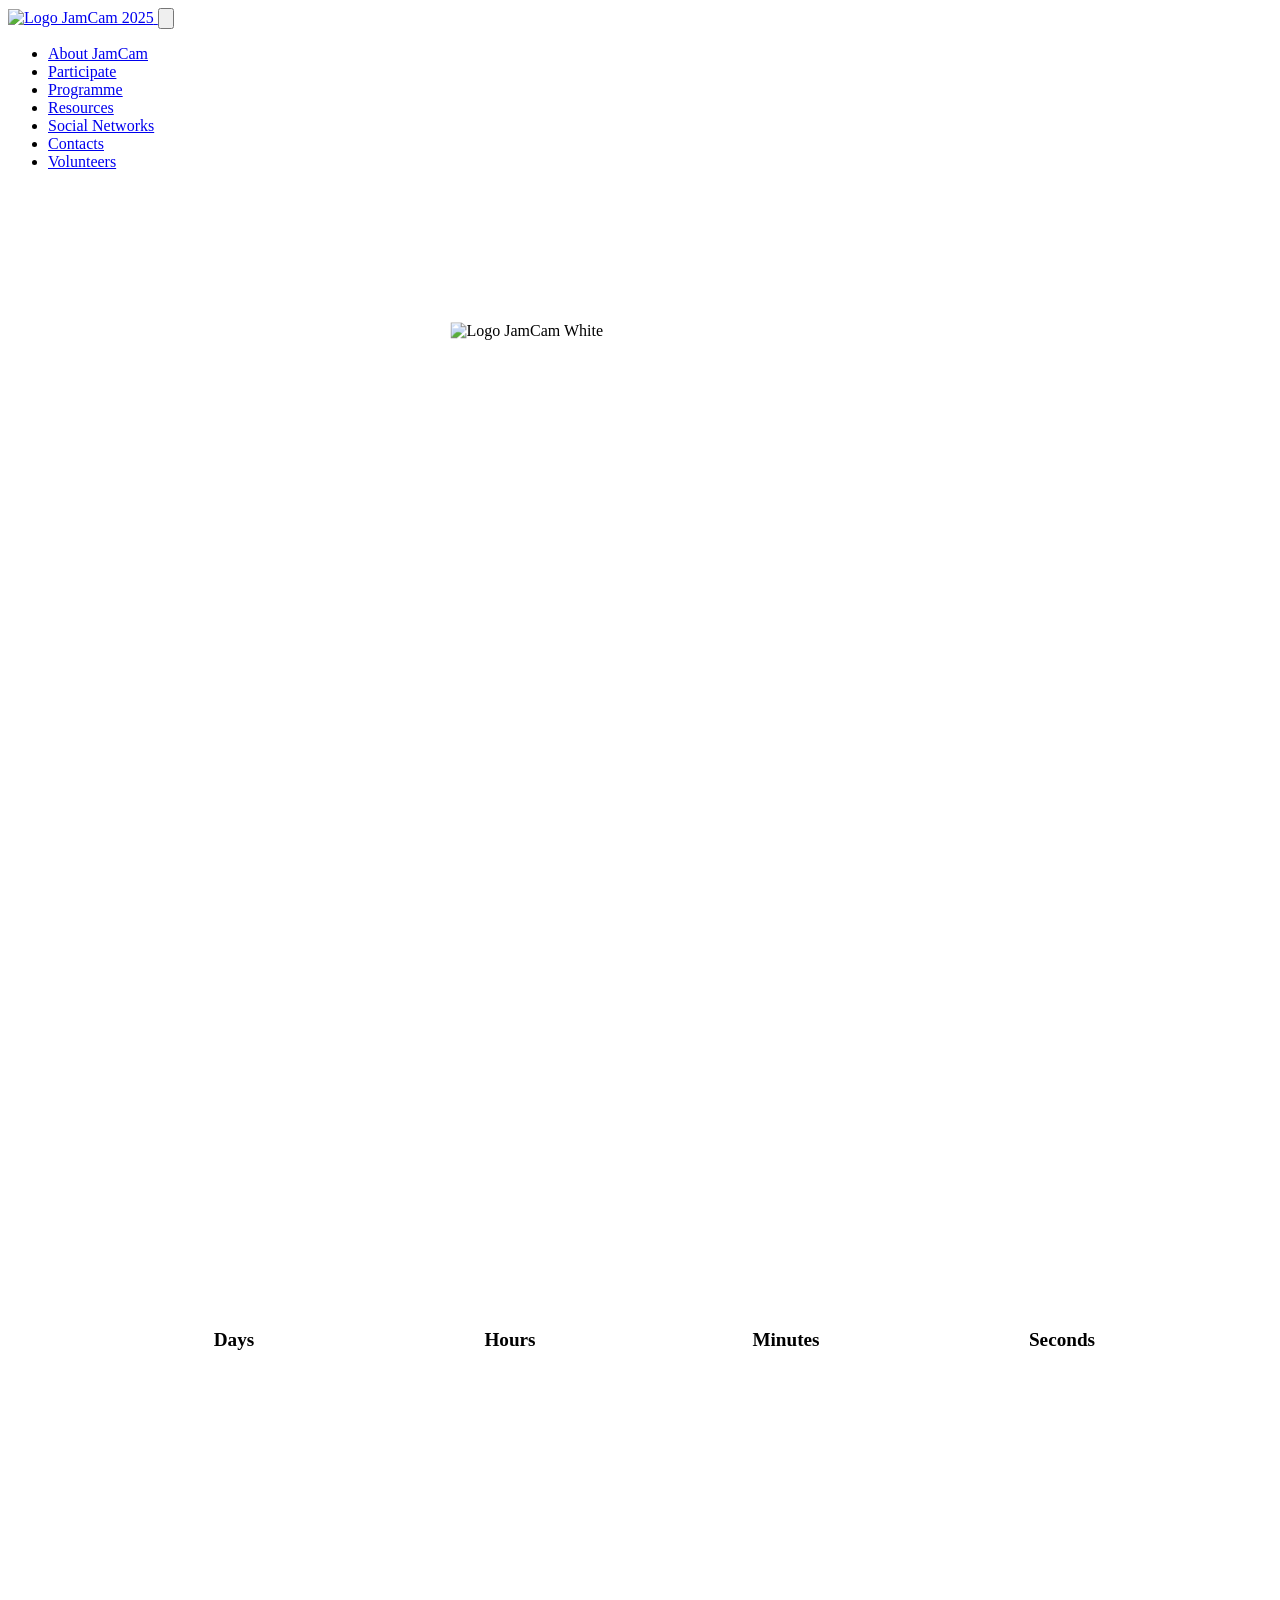
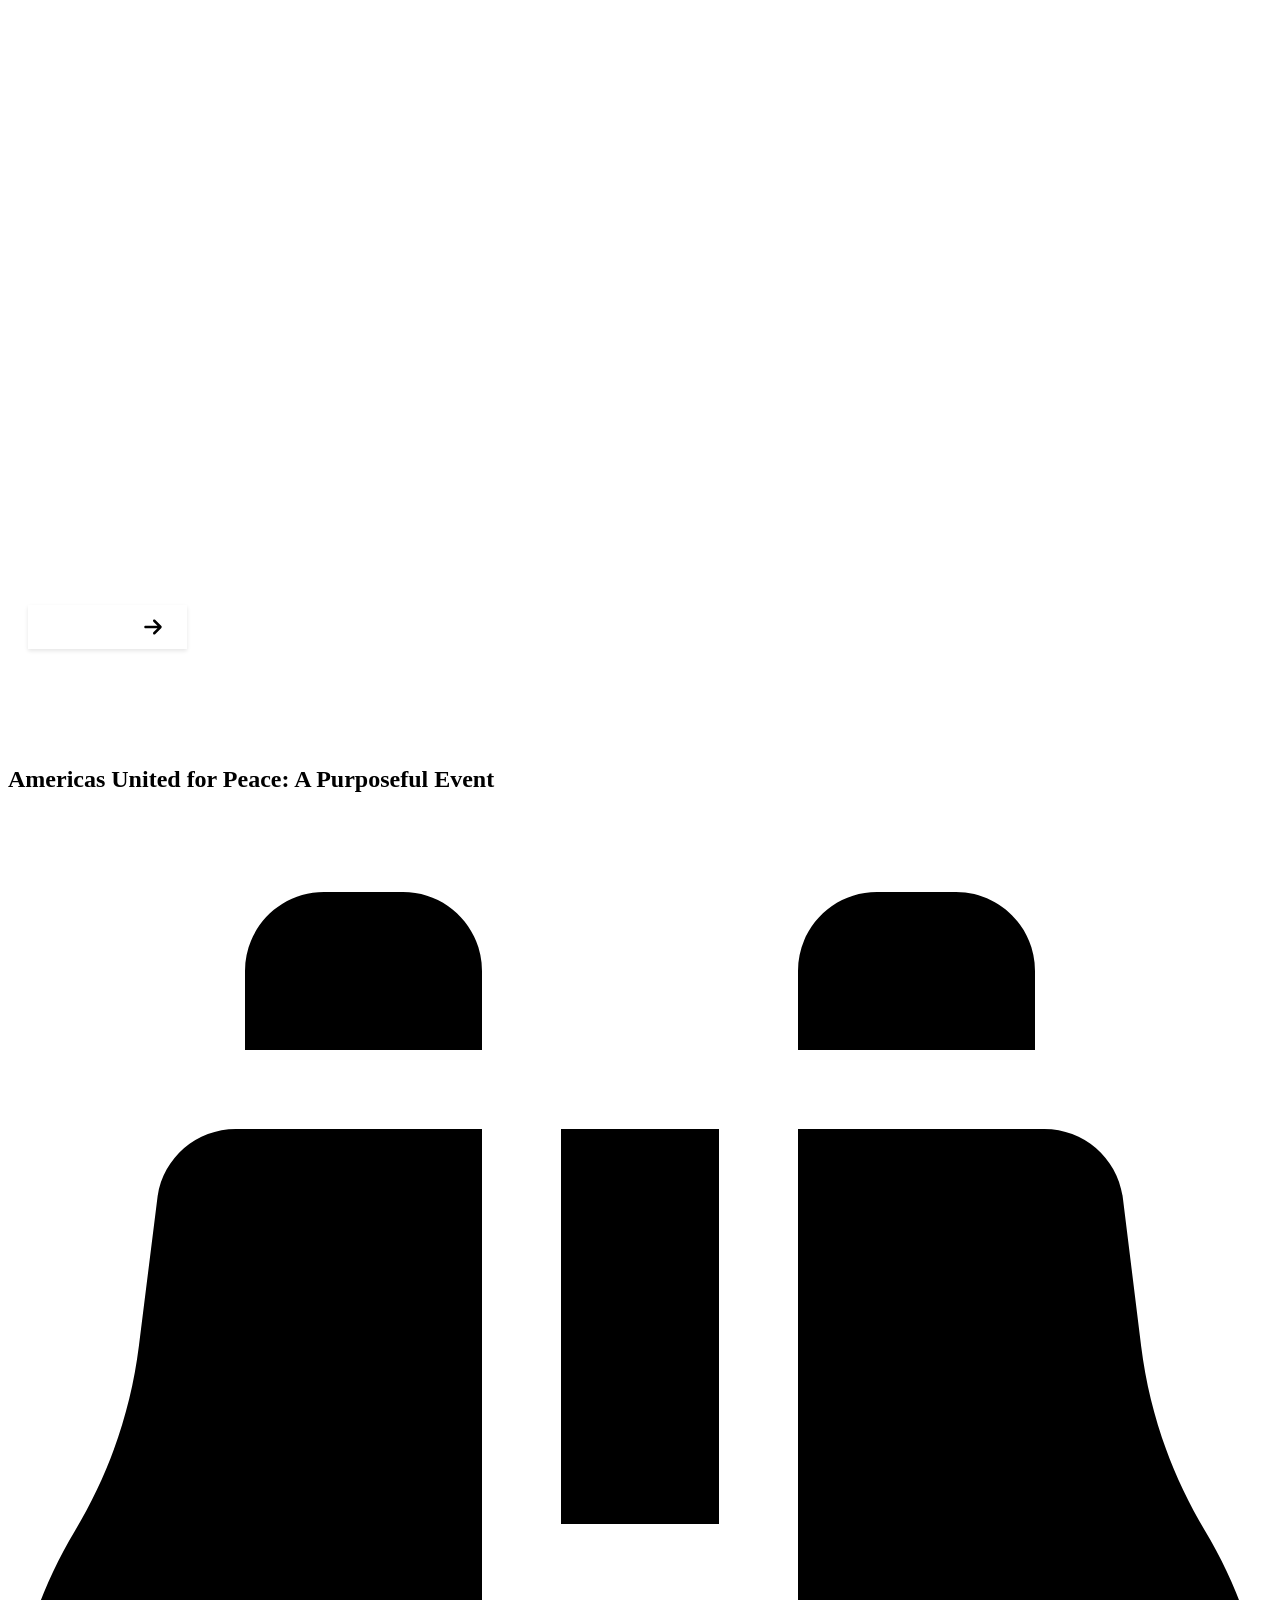
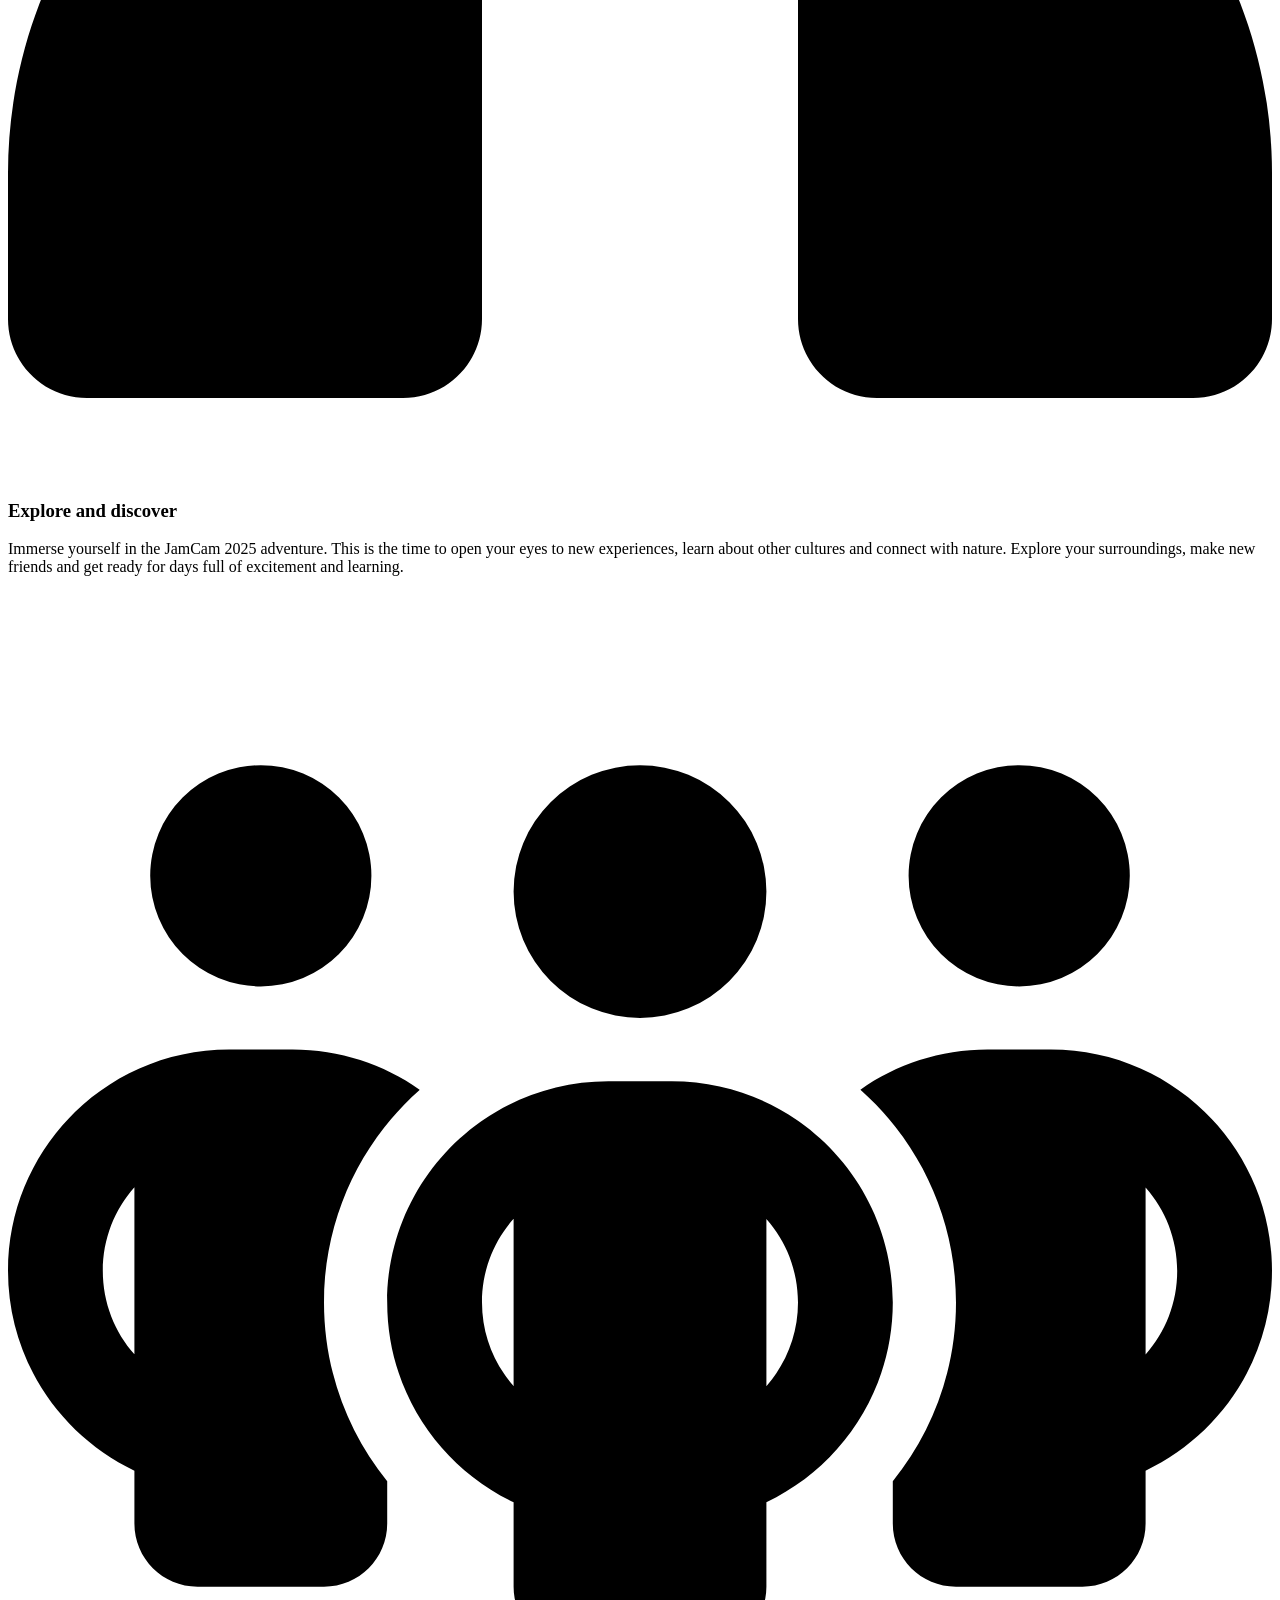
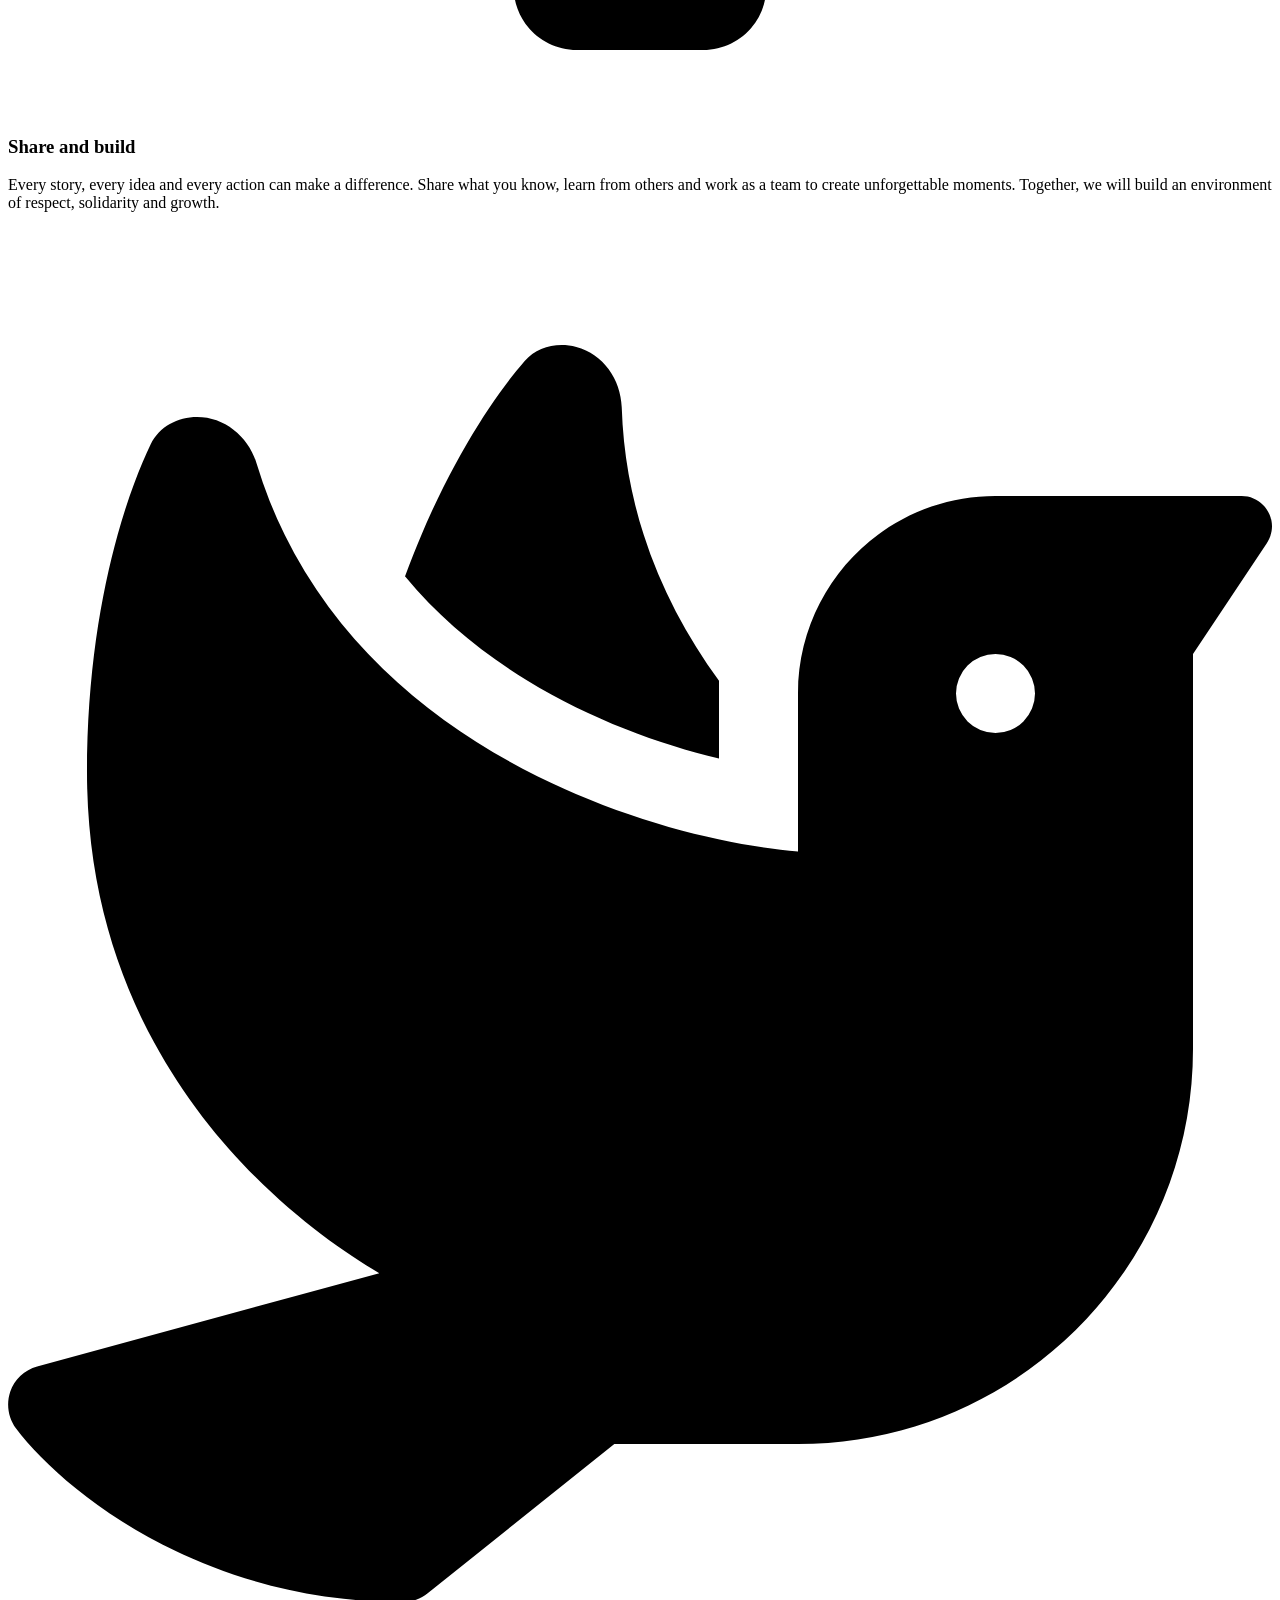
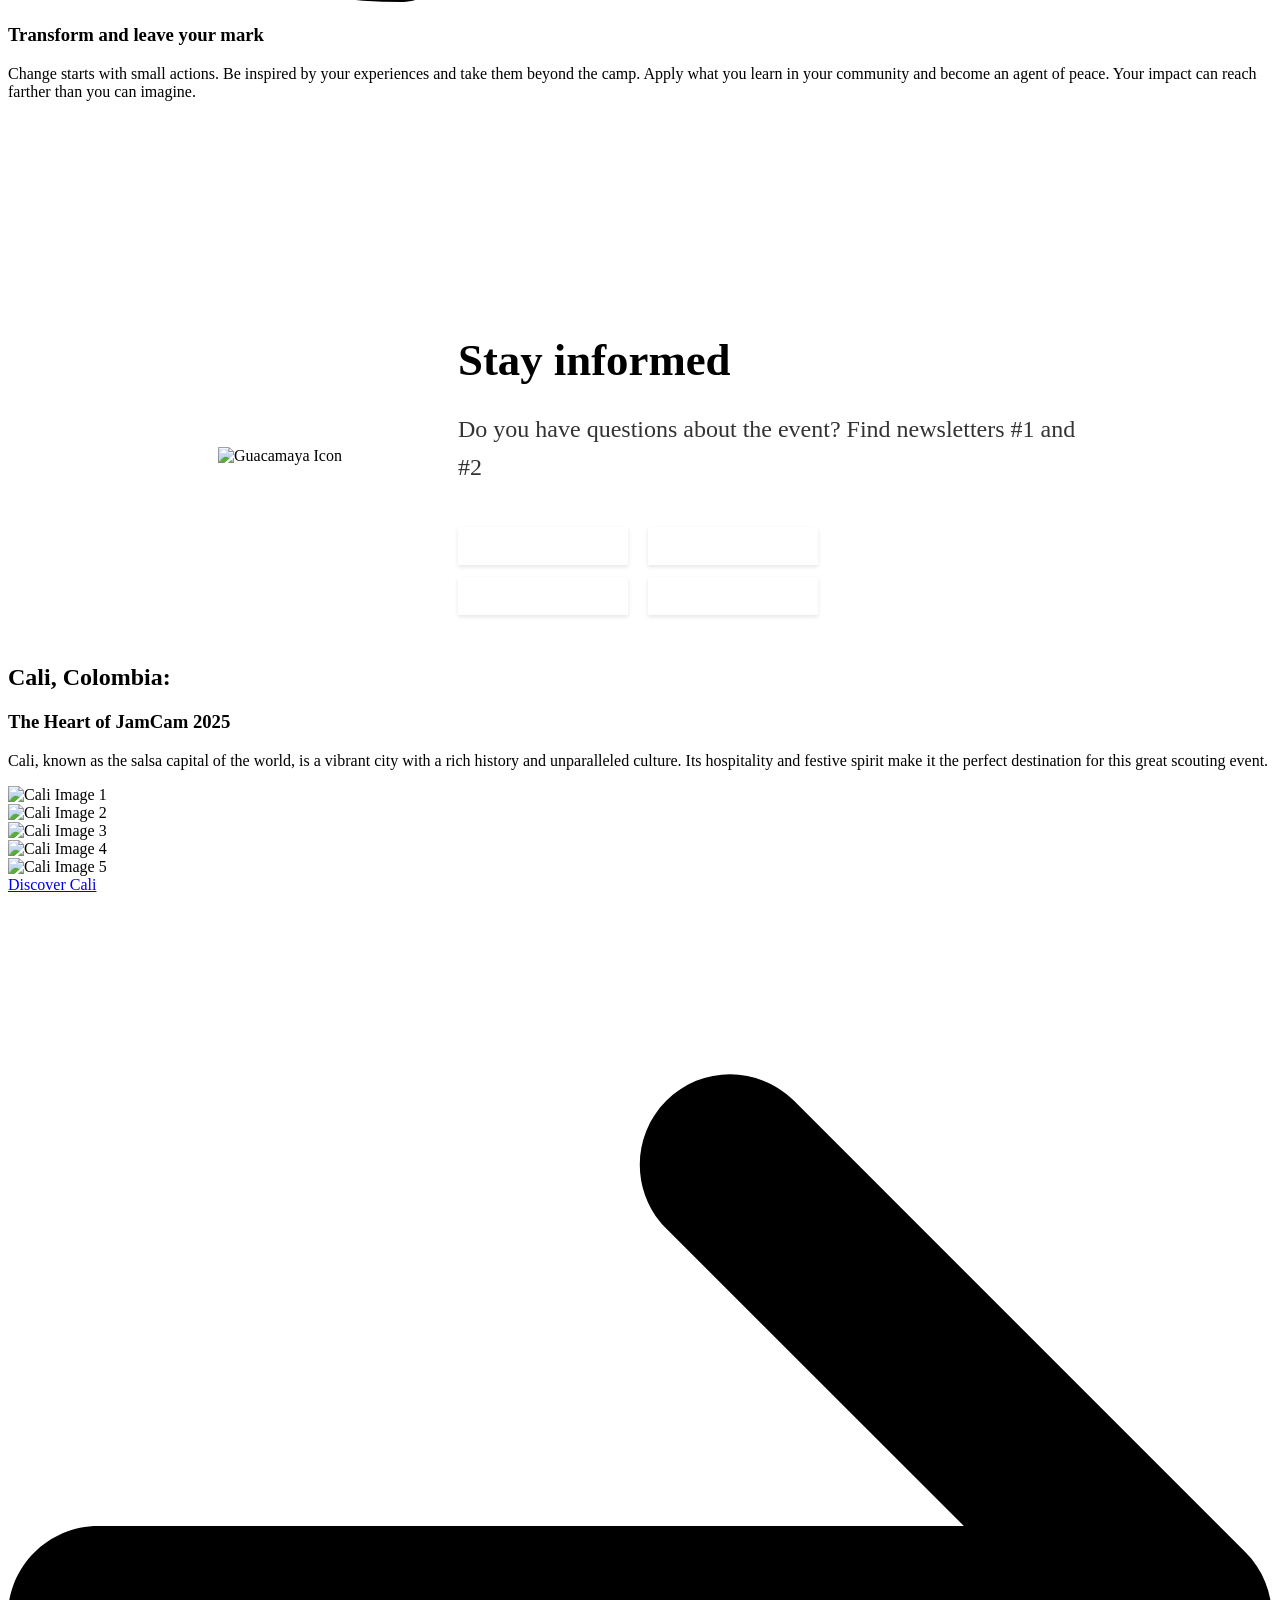
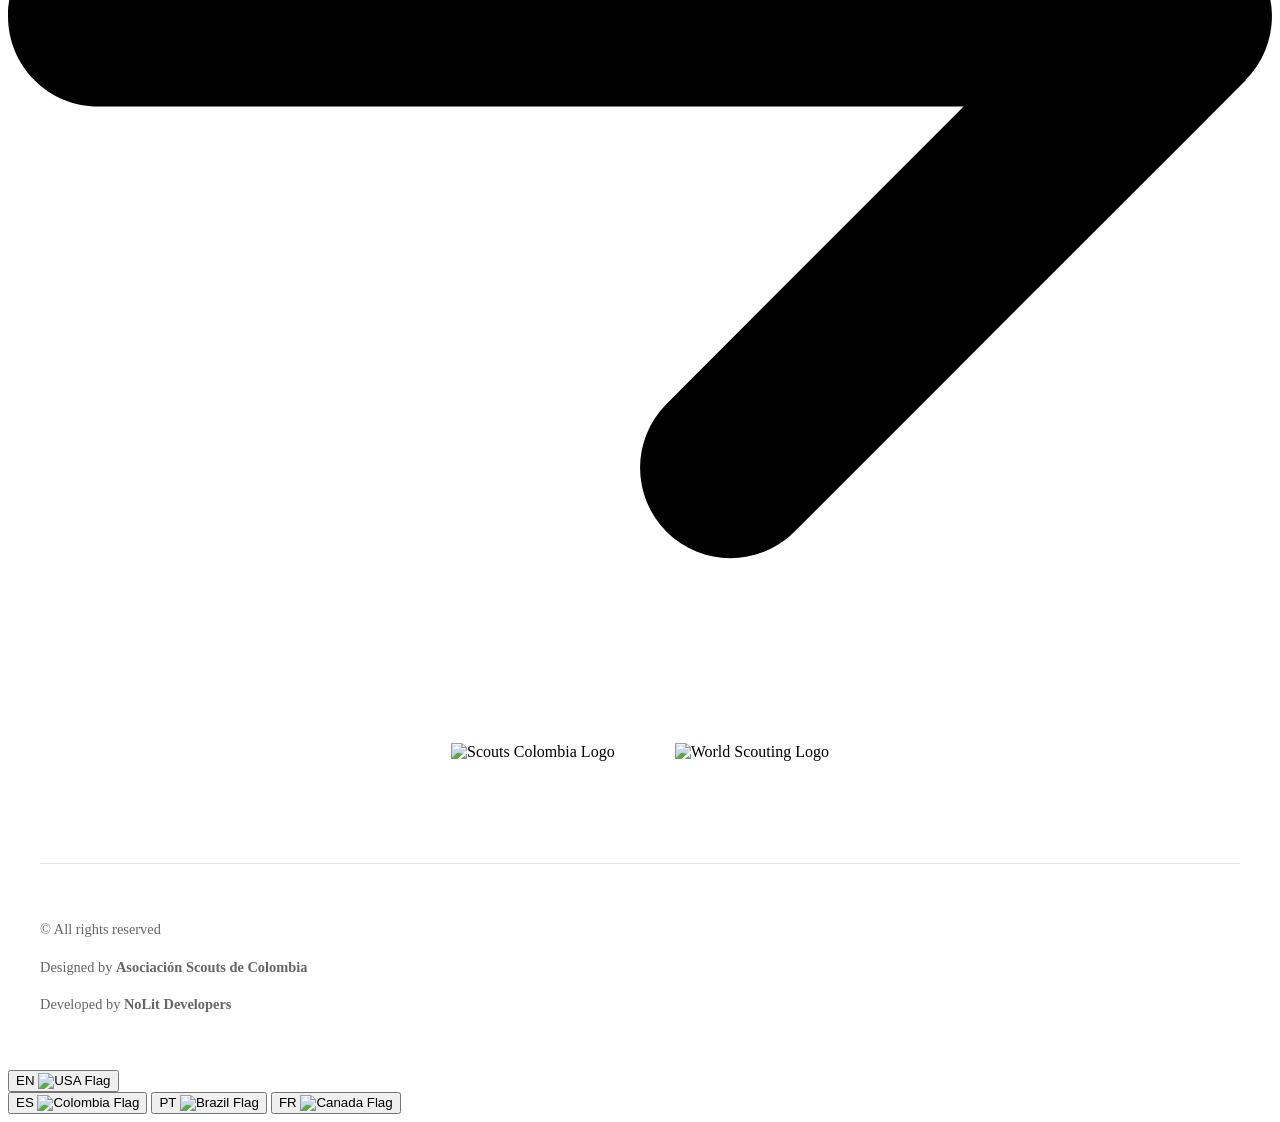
==== index.html @ d7bd3232 "Fead: Improved SEO and updated buttons for Bulletin #2" ====
<!DOCTYPE html>
<html lang="es">
<head>
    <meta charset="UTF-8">
    <meta name="viewport" content="width=device-width, initial-scale=1.0">

    <title>JamCam 2025 - Américas Unidas por la Paz | Cali, Colombia</title>
    <meta name="description" content="Cali será el epicentro del escultismo con el JamCam 2025, del 26 de diciembre de 2025 al 2 de enero de 2026. Miles de jóvenes Scouts de América se unirán por la paz, la hermandad y la aventura.">
    
    <!-- Self-referencing canonical tag -->
    <link rel="canonical" href="https://www.jamcam2025.com/es">

    <!-- Hreflang tags for multilingual SEO -->
    <link rel="alternate" hreflang="es" href="https://www.jamcam2025.com/es">
    <link rel="alternate" hreflang="en" href="https://www.jamcam2025.com/en">
    <link rel="alternate" hreflang="fr" href="https://www.jamcam2025.com/fr">
    <link rel="alternate" hreflang="pt" href="https://www.jamcam2025.com/pt">
    <link rel="alternate" hreflang="x-default" href="https://www.jamcam2025.com">

    <!-- Structured Data-->
    <script type="application/ld+json">
        {
          "@context": "https://schema.org",
          "@type": "Event",
          "name": "JamCam 2025",
          "startDate": "2025-12-26",
          "endDate": "2026-01-02",
          "eventAttendanceMode": "https://schema.org/OfflineEventAttendanceMode",
          "eventStatus": "https://schema.org/EventScheduled",
          "location": {
            "@type": "Place",
            "name": "Cali, Colombia",
            "address": {
              "@type": "PostalAddress",
              "addressLocality": "Cali",
              "addressCountry": "CO"
            }
          },
          "image": "https://www.jamcam2025.com/assets/og-image.jpg",
          "description": "Cali será el epicentro del escultismo con el JamCam 2025, del 26 de diciembre de 2025 al 2 de enero de 2026. Miles de jóvenes Scouts de América se unirán por la paz, la hermandad y la aventura.",
          "organizer": {
            "@type": "Organization",
            "name": "Scouts Colombia",
            "url": "https://www.jamcam2025.com"
          }
        }
    </script>

    <!-- Load self-hosted fonts -->
    <link rel="stylesheet" href="../css/fonts.css">

    <!-- Open Graph Meta Tags -->
    <meta property="og:url" content="https://www.jamcam2025.com/es">
    <meta property="og:type" content="website">
    <meta property="og:title" content="JamCam 2025 - Américas Unidas por la Paz | Cali, Colombia">
    <meta property="og:description" content="Cali será el epicentro del escultismo con el JamCam 2025, del 26 de diciembre de 2025 al 2 de enero de 2026. Miles de jóvenes Scouts de América se unirán por la paz, la hermandad y la aventura.">
    <meta property="og:image" content="https://www.jamcam2025.com/assets/og-image.jpg">
    <meta property="og:image:width" content="1200">
    <meta property="og:image:height" content="630">
    <meta property="og:site_name" content="JamCam 2025">
    <meta property="og:locale" content="es_LA">

    <!-- Twitter Meta Tags -->
    <meta name="twitter:card" content="summary_large_image">
    <meta name="twitter:site" content="@ScoutsColombia">
    <meta name="twitter:creator" content="@ScoutsColombia">
    <meta property="twitter:url" content="https://www.jamcam2025.com/es">
    <meta name="twitter:title" content="JamCam 2025 - Américas Unidas por la Paz | Cali, Colombia">
    <meta name="twitter:description" content="Cali será el epicentro del escultismo con el JamCam 2025, del 26 de diciembre de 2025 al 2 de enero de 2026. Miles de jóvenes Scouts de América se unirán por la paz, la hermandad y la aventura.">
    <meta name="twitter:image" content="https://www.jamcam2025.com/assets/og-image.jpg">

    <!-- Favicon -->
    <link rel="apple-touch-icon" sizes="180x180" href="/assets/favicon/apple-touch-icon.png">
    <link rel="icon" type="image/png" sizes="32x32" href="/assets/favicon/favicon-32x32.png">
    <link rel="icon" type="image/png" sizes="16x16" href="/assets/favicon/favicon-16x16.png">
    <link rel="manifest" href="/assets/favicon/site.webmanifest">
    <link rel="mask-icon" href="/assets/favicon/safari-pinned-tab.svg" color="#58238B">
    <meta name="msapplication-TileColor" content="#58238B">
    <meta name="theme-color" content="#ffffff">

    <!-- Preload critical assets -->
    <link rel="preload" href="../assets/banner-desktop-green.webp" as="image" media="(min-width: 769px)">
    <link rel="preload" href="../assets/banner-mobile-green.webp" as="image" media="(max-width: 768px)">
    <link rel="preload" href="../assets/logo-jamcam-white.webp" as="image">

    <!-- CSS -->
    <link rel="stylesheet" href="../css/navbar.css">
    <link rel="stylesheet" href="../css/main-banner.css">
    <link rel="stylesheet" href="../css/countdown-section.css">
    <link rel="stylesheet" href="../css/info-section.css">
    <link rel="stylesheet" href="../css/cards-section.css">
    <link rel="stylesheet" href="../css/newsletter-section.css">
    <link rel="stylesheet" href="../css/discover-section.css">
    <link rel="stylesheet" href="../css/footer.css">
    <link rel="stylesheet" href="../css/language-selector.css">
    <link rel="stylesheet" href="../css/styles.css">
</head>
<body>
    <header>
        <nav class="navbar">
            <div class="navbar-container">
                <a href="/" class="navbar-logo">
                    <img src="../assets/logo-jamcam-color.svg" alt="Logo JamCam 2025">
                </a>
                <button class="navbar-toggle" aria-label="Menú">
                    <svg xmlns="http://www.w3.org/2000/svg" viewBox="0 0 448 512" class="hamburger-icon">
                        <path d="M0 96C0 78.3 14.3 64 32 64l384 0c17.7 0 32 14.3 32 32s-14.3 32-32 32L32 128C14.3 128 0 113.7 0 96zM0 256c0-17.7 14.3-32 32-32l384 0c17.7 0 32 14.3 32 32s-14.3 32-32 32L32 288c-17.7 0-32-14.3-32-32zM448 416c0 17.7-14.3 32-32 32L32 448c-17.7 0-32-14.3-32-32s14.3-32 32-32l384 0c17.7 0 32 14.3 32 32z"/>
                    </svg>
                </button>
                <ul class="navbar-menu">
                    <li><a href="#acerca">Acerca de JamCam</a></li>
                    <li><a href="#participar">Quiero Participar</a></li>
                    <li><a href="#programa">Programa</a></li>
                    <li><a href="#recursos">Recursos</a></li>
                    <li><a href="#redes">Redes</a></li>
                    <li><a href="#contacto">Contacto</a></li>
                    <li><a href="#voluntarios" class="voluntarios-link">Voluntarios</a></li>
                </ul>
            </div>
        </nav>
    </header>

    <main>
        <section class="main-banner">
            <img src="../assets/banner-desktop-green.webp" fetchpriority="high" decoding="async" alt="" style="display:none;" />
            <div class="banner-content">
                <img 
                    src="../assets/logo-jamcam-white.webp" 
                    alt="Logo JamCam Blanco" 
                    class="banner-logo"
                    loading="eager"
                    decoding="async"
                    fetchpriority="high"
                    width="500"
                    height="300"
                >
            </div>
        </section>

        <section class="countdown-section">
            <div class="countdown-container stagger-animation">
                <div class="countdown-item">
                    <div class="countdown-value" id="days">000</div>
                    <div class="countdown-label">Días</div>
                    <svg class="card-decorative-svg" id="Layer_2" data-name="Layer 2" xmlns="http://www.w3.org/2000/svg" viewBox="0 0 232.09 19.36"><g id="Layer_1-2" data-name="Layer 1"><g><line class="cls-1" x1="2.07" y1="17.29" x2="17.26" y2="2.07"/><line class="cls-1" x1="17.26" y1="17.29" x2="32.46" y2="2.07"/><line class="cls-1" x1="17.26" y1="2.07" x2="17.26" y2="17.29"/><line class="cls-1" x1="32.46" y1="17.29" x2="47.66" y2="2.07"/><line class="cls-1" x1="32.46" y1="2.07" x2="32.46" y2="17.29"/><line class="cls-1" x1="47.66" y1="17.29" x2="62.85" y2="2.07"/><line class="cls-1" x1="47.66" y1="2.07" x2="47.66" y2="17.29"/><line class="cls-1" x1="62.85" y1="17.29" x2="78.05" y2="2.07"/><line class="cls-1" x1="62.85" y1="2.07" x2="62.85" y2="17.29"/><line class="cls-1" x1="78.05" y1="17.29" x2="93.25" y2="2.07"/><line class="cls-1" x1="78.05" y1="2.07" x2="78.05" y2="17.29"/><line class="cls-1" x1="93.25" y1="17.29" x2="108.45" y2="2.07"/><line class="cls-1" x1="93.25" y1="2.07" x2="93.25" y2="17.29"/><line class="cls-1" x1="108.45" y1="17.29" x2="123.64" y2="2.07"/><line class="cls-1" x1="108.45" y1="2.07" x2="108.45" y2="17.29"/><line class="cls-1" x1="123.64" y1="17.29" x2="138.84" y2="2.07"/><line class="cls-1" x1="123.64" y1="2.07" x2="123.64" y2="17.29"/><line class="cls-1" x1="138.84" y1="17.29" x2="154.04" y2="2.07"/><line class="cls-1" x1="138.84" y1="2.07" x2="138.84" y2="17.29"/><line class="cls-1" x1="154.04" y1="17.29" x2="169.23" y2="2.07"/><line class="cls-1" x1="154.04" y1="2.07" x2="154.04" y2="17.29"/><line class="cls-1" x1="169.23" y1="17.29" x2="184.43" y2="2.07"/><line class="cls-1" x1="169.23" y1="2.07" x2="169.23" y2="17.29"/><line class="cls-1" x1="184.43" y1="17.29" x2="199.63" y2="2.07"/><line class="cls-1" x1="184.43" y1="2.07" x2="184.43" y2="17.29"/><line class="cls-1" x1="199.63" y1="17.29" x2="214.82" y2="2.07"/><line class="cls-1" x1="199.63" y1="2.07" x2="199.63" y2="17.29"/><line class="cls-1" x1="214.82" y1="17.29" x2="230.02" y2="2.07"/><line class="cls-1" x1="214.82" y1="2.07" x2="214.82" y2="17.29"/></g></g></svg>
                </div>
                <div class="countdown-item">
                    <div class="countdown-value" id="hours">00</div>
                    <div class="countdown-label">Horas</div>
                    <svg class="card-decorative-svg" id="Layer_2" data-name="Layer 2" xmlns="http://www.w3.org/2000/svg" viewBox="0 0 232.09 19.36"><g id="Layer_1-2" data-name="Layer 1"><g><line class="cls-1" x1="2.07" y1="17.29" x2="17.26" y2="2.07"/><line class="cls-1" x1="17.26" y1="17.29" x2="32.46" y2="2.07"/><line class="cls-1" x1="17.26" y1="2.07" x2="17.26" y2="17.29"/><line class="cls-1" x1="32.46" y1="17.29" x2="47.66" y2="2.07"/><line class="cls-1" x1="32.46" y1="2.07" x2="32.46" y2="17.29"/><line class="cls-1" x1="47.66" y1="17.29" x2="62.85" y2="2.07"/><line class="cls-1" x1="47.66" y1="2.07" x2="47.66" y2="17.29"/><line class="cls-1" x1="62.85" y1="17.29" x2="78.05" y2="2.07"/><line class="cls-1" x1="62.85" y1="2.07" x2="62.85" y2="17.29"/><line class="cls-1" x1="78.05" y1="17.29" x2="93.25" y2="2.07"/><line class="cls-1" x1="78.05" y1="2.07" x2="78.05" y2="17.29"/><line class="cls-1" x1="93.25" y1="17.29" x2="108.45" y2="2.07"/><line class="cls-1" x1="93.25" y1="2.07" x2="93.25" y2="17.29"/><line class="cls-1" x1="108.45" y1="17.29" x2="123.64" y2="2.07"/><line class="cls-1" x1="108.45" y1="2.07" x2="108.45" y2="17.29"/><line class="cls-1" x1="123.64" y1="17.29" x2="138.84" y2="2.07"/><line class="cls-1" x1="123.64" y1="2.07" x2="123.64" y2="17.29"/><line class="cls-1" x1="138.84" y1="17.29" x2="154.04" y2="2.07"/><line class="cls-1" x1="138.84" y1="2.07" x2="138.84" y2="17.29"/><line class="cls-1" x1="154.04" y1="17.29" x2="169.23" y2="2.07"/><line class="cls-1" x1="154.04" y1="2.07" x2="154.04" y2="17.29"/><line class="cls-1" x1="169.23" y1="17.29" x2="184.43" y2="2.07"/><line class="cls-1" x1="169.23" y1="2.07" x2="169.23" y2="17.29"/><line class="cls-1" x1="184.43" y1="17.29" x2="199.63" y2="2.07"/><line class="cls-1" x1="184.43" y1="2.07" x2="184.43" y2="17.29"/><line class="cls-1" x1="199.63" y1="17.29" x2="214.82" y2="2.07"/><line class="cls-1" x1="199.63" y1="2.07" x2="199.63" y2="17.29"/><line class="cls-1" x1="214.82" y1="17.29" x2="230.02" y2="2.07"/><line class="cls-1" x1="214.82" y1="2.07" x2="214.82" y2="17.29"/></g></g></svg>
                </div>
                <div class="countdown-item">
                    <div class="countdown-value" id="minutes">00</div>
                    <div class="countdown-label">Minutos</div>
                    <svg class="card-decorative-svg" id="Layer_2" data-name="Layer 2" xmlns="http://www.w3.org/2000/svg" viewBox="0 0 232.09 19.36"><g id="Layer_1-2" data-name="Layer 1"><g><line class="cls-1" x1="2.07" y1="17.29" x2="17.26" y2="2.07"/><line class="cls-1" x1="17.26" y1="17.29" x2="32.46" y2="2.07"/><line class="cls-1" x1="17.26" y1="2.07" x2="17.26" y2="17.29"/><line class="cls-1" x1="32.46" y1="17.29" x2="47.66" y2="2.07"/><line class="cls-1" x1="32.46" y1="2.07" x2="32.46" y2="17.29"/><line class="cls-1" x1="47.66" y1="17.29" x2="62.85" y2="2.07"/><line class="cls-1" x1="47.66" y1="2.07" x2="47.66" y2="17.29"/><line class="cls-1" x1="62.85" y1="17.29" x2="78.05" y2="2.07"/><line class="cls-1" x1="62.85" y1="2.07" x2="62.85" y2="17.29"/><line class="cls-1" x1="78.05" y1="17.29" x2="93.25" y2="2.07"/><line class="cls-1" x1="78.05" y1="2.07" x2="78.05" y2="17.29"/><line class="cls-1" x1="93.25" y1="17.29" x2="108.45" y2="2.07"/><line class="cls-1" x1="93.25" y1="2.07" x2="93.25" y2="17.29"/><line class="cls-1" x1="108.45" y1="17.29" x2="123.64" y2="2.07"/><line class="cls-1" x1="108.45" y1="2.07" x2="108.45" y2="17.29"/><line class="cls-1" x1="123.64" y1="17.29" x2="138.84" y2="2.07"/><line class="cls-1" x1="123.64" y1="2.07" x2="123.64" y2="17.29"/><line class="cls-1" x1="138.84" y1="17.29" x2="154.04" y2="2.07"/><line class="cls-1" x1="138.84" y1="2.07" x2="138.84" y2="17.29"/><line class="cls-1" x1="154.04" y1="17.29" x2="169.23" y2="2.07"/><line class="cls-1" x1="154.04" y1="2.07" x2="154.04" y2="17.29"/><line class="cls-1" x1="169.23" y1="17.29" x2="184.43" y2="2.07"/><line class="cls-1" x1="169.23" y1="2.07" x2="169.23" y2="17.29"/><line class="cls-1" x1="184.43" y1="17.29" x2="199.63" y2="2.07"/><line class="cls-1" x1="184.43" y1="2.07" x2="184.43" y2="17.29"/><line class="cls-1" x1="199.63" y1="17.29" x2="214.82" y2="2.07"/><line class="cls-1" x1="199.63" y1="2.07" x2="199.63" y2="17.29"/><line class="cls-1" x1="214.82" y1="17.29" x2="230.02" y2="2.07"/><line class="cls-1" x1="214.82" y1="2.07" x2="214.82" y2="17.29"/></g></g></svg>
                </div>
                <div class="countdown-item">
                    <div class="countdown-value" id="seconds">00</div>
                    <div class="countdown-label">Segundos</div>
                    <svg class="card-decorative-svg" id="Layer_2" data-name="Layer 2" xmlns="http://www.w3.org/2000/svg" viewBox="0 0 232.09 19.36"><g id="Layer_1-2" data-name="Layer 1"><g><line class="cls-1" x1="2.07" y1="17.29" x2="17.26" y2="2.07"/><line class="cls-1" x1="17.26" y1="17.29" x2="32.46" y2="2.07"/><line class="cls-1" x1="17.26" y1="2.07" x2="17.26" y2="17.29"/><line class="cls-1" x1="32.46" y1="17.29" x2="47.66" y2="2.07"/><line class="cls-1" x1="32.46" y1="2.07" x2="32.46" y2="17.29"/><line class="cls-1" x1="47.66" y1="17.29" x2="62.85" y2="2.07"/><line class="cls-1" x1="47.66" y1="2.07" x2="47.66" y2="17.29"/><line class="cls-1" x1="62.85" y1="17.29" x2="78.05" y2="2.07"/><line class="cls-1" x1="62.85" y1="2.07" x2="62.85" y2="17.29"/><line class="cls-1" x1="78.05" y1="17.29" x2="93.25" y2="2.07"/><line class="cls-1" x1="78.05" y1="2.07" x2="78.05" y2="17.29"/><line class="cls-1" x1="93.25" y1="17.29" x2="108.45" y2="2.07"/><line class="cls-1" x1="93.25" y1="2.07" x2="93.25" y2="17.29"/><line class="cls-1" x1="108.45" y1="17.29" x2="123.64" y2="2.07"/><line class="cls-1" x1="108.45" y1="2.07" x2="108.45" y2="17.29"/><line class="cls-1" x1="123.64" y1="17.29" x2="138.84" y2="2.07"/><line class="cls-1" x1="123.64" y1="2.07" x2="123.64" y2="17.29"/><line class="cls-1" x1="138.84" y1="17.29" x2="154.04" y2="2.07"/><line class="cls-1" x1="138.84" y1="2.07" x2="138.84" y2="17.29"/><line class="cls-1" x1="154.04" y1="17.29" x2="169.23" y2="2.07"/><line class="cls-1" x1="154.04" y1="2.07" x2="154.04" y2="17.29"/><line class="cls-1" x1="169.23" y1="17.29" x2="184.43" y2="2.07"/><line class="cls-1" x1="169.23" y1="2.07" x2="169.23" y2="17.29"/><line class="cls-1" x1="184.43" y1="17.29" x2="199.63" y2="2.07"/><line class="cls-1" x1="184.43" y1="2.07" x2="184.43" y2="17.29"/><line class="cls-1" x1="199.63" y1="17.29" x2="214.82" y2="2.07"/><line class="cls-1" x1="199.63" y1="2.07" x2="199.63" y2="17.29"/><line class="cls-1" x1="214.82" y1="17.29" x2="230.02" y2="2.07"/><line class="cls-1" x1="214.82" y1="2.07" x2="214.82" y2="17.29"/></g></g></svg>
                </div>
            </div>
        </section>

        <section class="info-section">
            <div class="info-container">
                <div class="info-text-column">
                    <div class="text-row slide-in-left">
                        <h1>JamCam 2025 - Américas Unidas por la Paz</h1>
                        <h2>Descubre la aventura del JamCam 2025</h2>
                    </div>
                    <div class="text-row fade-up">
                        <p>El JamCam 2025 no es solo un evento, es una experiencia transformadora donde miles de jóvenes de toda América se reunirán para celebrar la hermandad, la diversidad y la aventura. A través de actividades diseñadas para promover la inclusión, la sostenibilidad y la paz, este evento marcará un antes y un después en la vida de cada participante.</p>
                    </div>
                    <div class="text-row fade-up">
                        <a href="#" class="ver-mas-btn">
                            Ver más
                            <svg xmlns="http://www.w3.org/2000/svg" viewBox="0 0 448 512"><path d="M438.6 278.6c12.5-12.5 12.5-32.8 0-45.3l-160-160c-12.5-12.5-32.8-12.5-45.3 0s-12.5 32.8 0 45.3L338.8 224 32 224c-17.7 0-32 14.3-32 32s14.3 32 32 32l306.7 0L233.4 393.4c-12.5 12.5-12.5 32.8 0 45.3s32.8 12.5 45.3 0l160-160z"/></svg>
                        </a>
                    </div>
                </div>
                <div class="info-image-column slide-in-right">
                    <div class="carousel">
                        <div class="carousel-container">
                            <div class="carousel-slide">
                                <img src="../assets/info-carousel-1.webp" alt="JamCam Information 1">
                            </div>
                            <div class="carousel-slide">
                                <img src="../assets/info-carousel-2.webp" alt="JamCam Information 2">
                            </div>
                            <div class="carousel-slide">
                                <img src="../assets/info-carousel-3.webp" alt="JamCam Information 3">
                            </div>
                            <div class="carousel-slide">
                                <img src="../assets/info-carousel-4.webp" alt="JamCam Information 4">
                            </div>
                            <div class="carousel-slide">
                                <img src="../assets/info-carousel-5.webp" alt="JamCam Information 5">
                            </div>
                            <div class="carousel-slide">
                                <img src="../assets/info-carousel-6.webp" alt="JamCam Information 6">
                            </div>
                        </div>
                    </div>
                </div>
            </div>
        </section>

        <section class="cards-section">
            <h2 class="cards-section-title fade-up">Américas Unidas por la Paz: Un evento con propósito</h2>
            <div class="cards-container stagger-animation">
                <!-- Card 1 -->
                <div class="card">
                    <div class="card-icon">
                        <svg xmlns="http://www.w3.org/2000/svg" viewBox="0 0 512 512"><path d="M128 32l32 0c17.7 0 32 14.3 32 32l0 32L96 96l0-32c0-17.7 14.3-32 32-32zm64 96l0 320c0 17.7-14.3 32-32 32L32 480c-17.7 0-32-14.3-32-32l0-59.1c0-34.6 9.4-68.6 27.2-98.3C40.9 267.8 49.7 242.4 53 216L60.5 156c2-16 15.6-28 31.8-28l99.8 0zm227.8 0c16.1 0 29.8 12 31.8 28L459 216c3.3 26.4 12.1 51.8 25.8 74.6c17.8 29.7 27.2 63.7 27.2 98.3l0 59.1c0 17.7-14.3 32-32 32l-128 0c-17.7 0-32-14.3-32-32l0-320l99.8 0zM320 64c0-17.7 14.3-32 32-32l32 0c17.7 0 32 14.3 32 32l0 32-96 0 0-32zm-32 64l0 160-64 0 0-160 64 0z"/></svg>
                    </div>
                    <div class="card-content">
                        <h3 class="card-title">Explora y descubre</h3>
                        <p class="card-description">Sumérgete en la aventura del JamCam 2025. Este es el momento de abrir los ojos a nuevas experiencias, aprender de otras culturas y conectar con la naturaleza. Explora lo que te rodea, haz nuevas amistades y prepárate para vivir días llenos de emoción y aprendizaje.</p>
                    </div>
                    <svg class="card-decorative-svg" id="Layer_2" data-name="Layer 2" xmlns="http://www.w3.org/2000/svg" viewBox="0 0 232.09 19.36"><g id="Layer_1-2" data-name="Layer 1"><g><line class="cls-1" x1="2.07" y1="17.29" x2="17.26" y2="2.07"/><line class="cls-1" x1="17.26" y1="17.29" x2="32.46" y2="2.07"/><line class="cls-1" x1="17.26" y1="2.07" x2="17.26" y2="17.29"/><line class="cls-1" x1="32.46" y1="17.29" x2="47.66" y2="2.07"/><line class="cls-1" x1="32.46" y1="2.07" x2="32.46" y2="17.29"/><line class="cls-1" x1="47.66" y1="17.29" x2="62.85" y2="2.07"/><line class="cls-1" x1="47.66" y1="2.07" x2="47.66" y2="17.29"/><line class="cls-1" x1="62.85" y1="17.29" x2="78.05" y2="2.07"/><line class="cls-1" x1="62.85" y1="2.07" x2="62.85" y2="17.29"/><line class="cls-1" x1="78.05" y1="17.29" x2="93.25" y2="2.07"/><line class="cls-1" x1="78.05" y1="2.07" x2="78.05" y2="17.29"/><line class="cls-1" x1="93.25" y1="17.29" x2="108.45" y2="2.07"/><line class="cls-1" x1="93.25" y1="2.07" x2="93.25" y2="17.29"/><line class="cls-1" x1="108.45" y1="17.29" x2="123.64" y2="2.07"/><line class="cls-1" x1="108.45" y1="2.07" x2="108.45" y2="17.29"/><line class="cls-1" x1="123.64" y1="17.29" x2="138.84" y2="2.07"/><line class="cls-1" x1="123.64" y1="2.07" x2="123.64" y2="17.29"/><line class="cls-1" x1="138.84" y1="17.29" x2="154.04" y2="2.07"/><line class="cls-1" x1="138.84" y1="2.07" x2="138.84" y2="17.29"/><line class="cls-1" x1="154.04" y1="17.29" x2="169.23" y2="2.07"/><line class="cls-1" x1="154.04" y1="2.07" x2="154.04" y2="17.29"/><line class="cls-1" x1="169.23" y1="17.29" x2="184.43" y2="2.07"/><line class="cls-1" x1="169.23" y1="2.07" x2="169.23" y2="17.29"/><line class="cls-1" x1="184.43" y1="17.29" x2="199.63" y2="2.07"/><line class="cls-1" x1="184.43" y1="2.07" x2="184.43" y2="17.29"/><line class="cls-1" x1="199.63" y1="17.29" x2="214.82" y2="2.07"/><line class="cls-1" x1="199.63" y1="2.07" x2="199.63" y2="17.29"/><line class="cls-1" x1="214.82" y1="17.29" x2="230.02" y2="2.07"/><line class="cls-1" x1="214.82" y1="2.07" x2="214.82" y2="17.29"/></g></g></svg>
                </div>

                <!-- Card 2 -->
                <div class="card">
                    <div class="card-icon">
                        <svg xmlns="http://www.w3.org/2000/svg" viewBox="0 0 640 512"><path d="M72 88a56 56 0 1 1 112 0A56 56 0 1 1 72 88zM64 245.7C54 256.9 48 271.8 48 288s6 31.1 16 42.3l0-84.7zm144.4-49.3C178.7 222.7 160 261.2 160 304c0 34.3 12 65.8 32 90.5l0 21.5c0 17.7-14.3 32-32 32l-64 0c-17.7 0-32-14.3-32-32l0-26.8C26.2 371.2 0 332.7 0 288c0-61.9 50.1-112 112-112l32 0c24 0 46.2 7.5 64.4 20.3zM448 416l0-21.5c20-24.7 32-56.2 32-90.5c0-42.8-18.7-81.3-48.4-107.7C449.8 183.5 472 176 496 176l32 0c61.9 0 112 50.1 112 112c0 44.7-26.2 83.2-64 101.2l0 26.8c0 17.7-14.3 32-32 32l-64 0c-17.7 0-32-14.3-32-32zm8-328a56 56 0 1 1 112 0A56 56 0 1 1 456 88zM576 245.7l0 84.7c10-11.3 16-26.1 16-42.3s-6-31.1-16-42.3zM320 32a64 64 0 1 1 0 128 64 64 0 1 1 0-128zM240 304c0 16.2 6 31 16 42.3l0-84.7c-10 11.3-16 26.1-16 42.3zm144-42.3l0 84.7c10-11.3 16-26.1 16-42.3s-6-31.1-16-42.3zM448 304c0 44.7-26.2 83.2-64 101.2l0 42.8c0 17.7-14.3 32-32 32l-64 0c-17.7 0-32-14.3-32-32l0-42.8c-37.8-18-64-56.5-64-101.2c0-61.9 50.1-112 112-112l32 0c61.9 0 112 50.1 112 112z"/></svg>
                    </div>
                    <div class="card-content">
                        <h3 class="card-title">Comparte y construye</h3>
                        <p class="card-description">Cada historia, cada idea y cada acción pueden marcar la diferencia. Comparte lo que sabes, aprende de los demás y trabaja en equipo para crear momentos inolvidables. Juntos, construiremos un ambiente de respeto, solidaridad y crecimiento.</p>
                    </div>
                    <svg class="card-decorative-svg" id="Layer_2" data-name="Layer 2" xmlns="http://www.w3.org/2000/svg" viewBox="0 0 232.09 19.36"><g id="Layer_1-2" data-name="Layer 1"><g><line class="cls-1" x1="2.07" y1="17.29" x2="17.26" y2="2.07"/><line class="cls-1" x1="17.26" y1="17.29" x2="32.46" y2="2.07"/><line class="cls-1" x1="17.26" y1="2.07" x2="17.26" y2="17.29"/><line class="cls-1" x1="32.46" y1="17.29" x2="47.66" y2="2.07"/><line class="cls-1" x1="32.46" y1="2.07" x2="32.46" y2="17.29"/><line class="cls-1" x1="47.66" y1="17.29" x2="62.85" y2="2.07"/><line class="cls-1" x1="47.66" y1="2.07" x2="47.66" y2="17.29"/><line class="cls-1" x1="62.85" y1="17.29" x2="78.05" y2="2.07"/><line class="cls-1" x1="62.85" y1="2.07" x2="62.85" y2="17.29"/><line class="cls-1" x1="78.05" y1="17.29" x2="93.25" y2="2.07"/><line class="cls-1" x1="78.05" y1="2.07" x2="78.05" y2="17.29"/><line class="cls-1" x1="93.25" y1="17.29" x2="108.45" y2="2.07"/><line class="cls-1" x1="93.25" y1="2.07" x2="93.25" y2="17.29"/><line class="cls-1" x1="108.45" y1="17.29" x2="123.64" y2="2.07"/><line class="cls-1" x1="108.45" y1="2.07" x2="108.45" y2="17.29"/><line class="cls-1" x1="123.64" y1="17.29" x2="138.84" y2="2.07"/><line class="cls-1" x1="123.64" y1="2.07" x2="123.64" y2="17.29"/><line class="cls-1" x1="138.84" y1="17.29" x2="154.04" y2="2.07"/><line class="cls-1" x1="138.84" y1="2.07" x2="138.84" y2="17.29"/><line class="cls-1" x1="154.04" y1="17.29" x2="169.23" y2="2.07"/><line class="cls-1" x1="154.04" y1="2.07" x2="154.04" y2="17.29"/><line class="cls-1" x1="169.23" y1="17.29" x2="184.43" y2="2.07"/><line class="cls-1" x1="169.23" y1="2.07" x2="169.23" y2="17.29"/><line class="cls-1" x1="184.43" y1="17.29" x2="199.63" y2="2.07"/><line class="cls-1" x1="184.43" y1="2.07" x2="184.43" y2="17.29"/><line class="cls-1" x1="199.63" y1="17.29" x2="214.82" y2="2.07"/><line class="cls-1" x1="199.63" y1="2.07" x2="199.63" y2="17.29"/><line class="cls-1" x1="214.82" y1="17.29" x2="230.02" y2="2.07"/><line class="cls-1" x1="214.82" y1="2.07" x2="214.82" y2="17.29"/></g></g></svg>
                </div>

                <!-- Card 3 -->
                <div class="card">
                    <div class="card-icon">
                        <svg xmlns="http://www.w3.org/2000/svg" viewBox="0 0 512 512"><path d="M160.8 96.5c14 17 31 30.9 49.5 42.2c25.9 15.8 53.7 25.9 77.7 31.6l0-31.5C265.8 108.5 250 71.5 248.6 28c-.4-11.3-7.5-21.5-18.4-24.4c-7.6-2-15.8-.2-21 5.8c-13.3 15.4-32.7 44.6-48.4 87.2zM320 144l0 30.6s0 0 0 0l0 1.3s0 0 0 0l0 32.1c-60.8-5.1-185-43.8-219.3-157.2C97.4 40 87.9 32 76.6 32c-7.9 0-15.3 3.9-18.8 11C46.8 65.9 32 112.1 32 176c0 116.9 80.1 180.5 118.4 202.8L11.8 416.6C6.7 418 2.6 421.8 .9 426.8s-.8 10.6 2.3 14.8C21.7 466.2 77.3 512 160 512c3.6 0 7.2-1.2 10-3.5L245.6 448l74.4 0c88.4 0 160-71.6 160-160l0-160 29.9-44.9c1.3-2 2.1-4.4 2.1-6.8c0-6.8-5.5-12.3-12.3-12.3L400 64c-44.2 0-80 35.8-80 80zm80-16a16 16 0 1 1 0 32 16 16 0 1 1 0-32z"/></svg>
                    </div>
                    <div class="card-content">
                        <h3 class="card-title">Transforma y deja huella</h3>
                        <p class="card-description">El cambio comienza con pequeñas acciones. Inspírate en las experiencias vividas y llévalas más allá del campamento. Aplica lo aprendido en tu comunidad y conviértete en un agente de paz. Tu impacto puede llegar más lejos de lo que imaginas.</p>
                    </div>
                    <svg class="card-decorative-svg" id="Layer_2" data-name="Layer 2" xmlns="http://www.w3.org/2000/svg" viewBox="0 0 232.09 19.36"><g id="Layer_1-2" data-name="Layer 1"><g><line class="cls-1" x1="2.07" y1="17.29" x2="17.26" y2="2.07"/><line class="cls-1" x1="17.26" y1="17.29" x2="32.46" y2="2.07"/><line class="cls-1" x1="17.26" y1="2.07" x2="17.26" y2="17.29"/><line class="cls-1" x1="32.46" y1="17.29" x2="47.66" y2="2.07"/><line class="cls-1" x1="32.46" y1="2.07" x2="32.46" y2="17.29"/><line class="cls-1" x1="47.66" y1="17.29" x2="62.85" y2="2.07"/><line class="cls-1" x1="47.66" y1="2.07" x2="47.66" y2="17.29"/><line class="cls-1" x1="62.85" y1="17.29" x2="78.05" y2="2.07"/><line class="cls-1" x1="62.85" y1="2.07" x2="62.85" y2="17.29"/><line class="cls-1" x1="78.05" y1="17.29" x2="93.25" y2="2.07"/><line class="cls-1" x1="78.05" y1="2.07" x2="78.05" y2="17.29"/><line class="cls-1" x1="93.25" y1="17.29" x2="108.45" y2="2.07"/><line class="cls-1" x1="93.25" y1="2.07" x2="93.25" y2="17.29"/><line class="cls-1" x1="108.45" y1="17.29" x2="123.64" y2="2.07"/><line class="cls-1" x1="108.45" y1="2.07" x2="108.45" y2="17.29"/><line class="cls-1" x1="123.64" y1="17.29" x2="138.84" y2="2.07"/><line class="cls-1" x1="123.64" y1="2.07" x2="123.64" y2="17.29"/><line class="cls-1" x1="138.84" y1="17.29" x2="154.04" y2="2.07"/><line class="cls-1" x1="138.84" y1="2.07" x2="138.84" y2="17.29"/><line class="cls-1" x1="154.04" y1="17.29" x2="169.23" y2="2.07"/><line class="cls-1" x1="154.04" y1="2.07" x2="154.04" y2="17.29"/><line class="cls-1" x1="169.23" y1="17.29" x2="184.43" y2="2.07"/><line class="cls-1" x1="169.23" y1="2.07" x2="169.23" y2="17.29"/><line class="cls-1" x1="184.43" y1="17.29" x2="199.63" y2="2.07"/><line class="cls-1" x1="184.43" y1="2.07" x2="184.43" y2="17.29"/><line class="cls-1" x1="199.63" y1="17.29" x2="214.82" y2="2.07"/><line class="cls-1" x1="199.63" y1="2.07" x2="199.63" y2="17.29"/><line class="cls-1" x1="214.82" y1="17.29" x2="230.02" y2="2.07"/><line class="cls-1" x1="214.82" y1="2.07" x2="214.82" y2="17.29"/></g></g></svg>
                </div>
            </div>
        </section>

        <section class="newsletter-section">
            <div class="newsletter-content">
                <div class="newsletter-icon slide-in-left desktop-only">
                    <img src="../assets/guacamaya.svg" alt="Ícono de Guacamaya">
                </div>
        
                <div class="newsletter-text-content slide-in-right">
                    <div class="newsletter-title-wrapper mobile-only">
                        <div class="mobile-inline-icon">
                            <img src="../assets/guacamaya.svg" alt="Ícono de Guacamaya">
                        </div>
                        <h2 class="newsletter-title">Mantente Informado</h2>
                    </div>
        
                    <h2 class="newsletter-title desktop-only">Mantente Informado</h2>
        
                    <p class="newsletter-text">¿Tienes dudas sobre el evento? Encuentra los boletines #1 y #2</p>
        
                    <div class="newsletter-buttons">
                        <div class="newsletter-buttons-column">
                            <a href="../assets/docs/boletin-jamcam-1.pdf" class="register-btn btn-blue" target="_blank" rel="noopener noreferrer">
                                Boletín #1
                                <svg xmlns="http://www.w3.org/2000/svg" viewBox="0 0 384 512">
                                    <path d="M64 0C28.7 0 0 28.7 0 64V448c0 35.3 28.7 64 64 64H320c35.3 0 64-28.7 64-64V160H256c-17.7 0-32-14.3-32-32V0H64zM256 0V128H384L256 0zM64 224H88c30.9 0 56 25.1 56 56s-25.1 56-56 56H80v32c0 8.8-7.2 16-16 16s-16-7.2-16-16V240c0-8.8 7.2-16 16-16zm24 80c13.3 0 24-10.7 24-24s-10.7-24-24-24H80v48h8zm72-64c0-8.8 7.2-16 16-16h24c26.5 0 48 21.5 48 48v64c0 26.5-21.5 48-48 48H176c-8.8 0-16-7.2-16-16V240zm32 112h8c8.8 0 16-7.2 16-16V272c0-8.8-7.2-16-16-16h-8v96zm96-128h24c30.9 0 56 25.1 56 56s-25.1 56-56 56h-8v32c0 8.8-7.2 16-16 16s-16-7.2-16-16V240c0-8.8 7.2-16 16-16zm24 80c13.3 0 24-10.7 24-24s-10.7-24-24-24h-8v48h8z"/>
                                </svg>
                            </a>
                            
                            <a href="../assets/docs/boletin-jamcam-2.pdf" class="register-btn btn-yellow" target="_blank" rel="noopener noreferrer">
                                Boletín #2
                                <svg xmlns="http://www.w3.org/2000/svg" viewBox="0 0 384 512">
                                    <path d="M64 0C28.7 0 0 28.7 0 64V448c0 35.3 28.7 64 64 64H320c35.3 0 64-28.7 64-64V160H256c-17.7 0-32-14.3-32-32V0H64zM256 0V128H384L256 0zM64 224H88c30.9 0 56 25.1 56 56s-25.1 56-56 56H80v32c0 8.8-7.2 16-16 16s-16-7.2-16-16V240c0-8.8 7.2-16 16-16zm24 80c13.3 0 24-10.7 24-24s-10.7-24-24-24H80v48h8zm72-64c0-8.8 7.2-16 16-16h24c26.5 0 48 21.5 48 48v64c0 26.5-21.5 48-48 48H176c-8.8 0-16-7.2-16-16V240zm32 112h8c8.8 0 16-7.2 16-16V272c0-8.8-7.2-16-16-16h-8v96zm96-128h24c30.9 0 56 25.1 56 56s-25.1 56-56 56h-8v32c0 8.8-7.2 16-16 16s-16-7.2-16-16V240c0-8.8 7.2-16 16-16zm24 80c13.3 0 24-10.7 24-24s-10.7-24-24-24h-8v48h8z"/>
                                </svg>
                            </a>
                        </div>
                        
                        <div class="newsletter-buttons-column">
                            <a href="../assets/docs/newsletter-jamcam-1.pdf" class="register-btn btn-blue" target="_blank" rel="noopener noreferrer">
                                Newsletter #1
                                <svg xmlns="http://www.w3.org/2000/svg" viewBox="0 0 384 512">
                                    <path d="M64 0C28.7 0 0 28.7 0 64V448c0 35.3 28.7 64 64 64H320c35.3 0 64-28.7 64-64V160H256c-17.7 0-32-14.3-32-32V0H64zM256 0V128H384L256 0zM64 224H88c30.9 0 56 25.1 56 56s-25.1 56-56 56H80v32c0 8.8-7.2 16-16 16s-16-7.2-16-16V240c0-8.8 7.2-16 16-16zm24 80c13.3 0 24-10.7 24-24s-10.7-24-24-24H80v48h8zm72-64c0-8.8 7.2-16 16-16h24c26.5 0 48 21.5 48 48v64c0 26.5-21.5 48-48 48H176c-8.8 0-16-7.2-16-16V240zm32 112h8c8.8 0 16-7.2 16-16V272c0-8.8-7.2-16-16-16h-8v96zm96-128h24c30.9 0 56 25.1 56 56s-25.1 56-56 56h-8v32c0 8.8-7.2 16-16 16s-16-7.2-16-16V240c0-8.8 7.2-16 16-16zm24 80c13.3 0 24-10.7 24-24s-10.7-24-24-24h-8v48h8z"/>
                                </svg>
                            </a>
                            
                            <a href="../assets/docs/newsletter-jamcam-2.pdf" class="register-btn btn-yellow target="_blank" rel="noopener noreferrer">
                                Newsletter #2
                                <svg xmlns="http://www.w3.org/2000/svg" viewBox="0 0 384 512">
                                    <path d="M64 0C28.7 0 0 28.7 0 64V448c0 35.3 28.7 64 64 64H320c35.3 0 64-28.7 64-64V160H256c-17.7 0-32-14.3-32-32V0H64zM256 0V128H384L256 0zM64 224H88c30.9 0 56 25.1 56 56s-25.1 56-56 56H80v32c0 8.8-7.2 16-16 16s-16-7.2-16-16V240c0-8.8 7.2-16 16-16zm24 80c13.3 0 24-10.7 24-24s-10.7-24-24-24H80v48h8zm72-64c0-8.8 7.2-16 16-16h24c26.5 0 48 21.5 48 48v64c0 26.5-21.5 48-48 48H176c-8.8 0-16-7.2-16-16V240zm32 112h8c8.8 0 16-7.2 16-16V272c0-8.8-7.2-16-16-16h-8v96zm96-128h24c30.9 0 56 25.1 56 56s-25.1 56-56 56h-8v32c0 8.8-7.2 16-16 16s-16-7.2-16-16V240c0-8.8 7.2-16 16-16zm24 80c13.3 0 24-10.7 24-24s-10.7-24-24-24h-8v48h8z"/>
                                </svg>
                            </a>
                        </div>
                    </div>
                </div>
            </div>
        </section>
        

        <section class="discover-section">
            <div class="discover-content">
                <div class="discover-text fade-up">
                    <h2 class="discover-title">Cali, Colombia:</h2>
                    <h3 class="discover-subtitle">El Corazón del JamCam 2025</h3>
                    <p class="discover-description">Cali, conocida como la capital mundial de la salsa, es una ciudad vibrante con una rica historia y una cultura inigualable. Su hospitalidad y su espíritu festivo hacen de ella el destino perfecto para este gran evento scout.</p>
                </div>
                <div class="gallery stagger-animation">
                    <div class="gallery-row">
                        <div class="gallery-item">
                            <img src="../assets/cali-1.webp" alt="Vista de Cali 1">
                        </div>
                        <div class="gallery-item">
                            <img src="../assets/cali-2.webp" alt="Vista de Cali 2">
                        </div>
                    </div>
                    <div class="gallery-row">
                        <div class="gallery-item">
                            <img src="../assets/cali-3.webp" alt="Vista de Cali 3">
                        </div>
                        <div class="gallery-item">
                            <img src="../assets/cali-4.webp" alt="Vista de Cali 4">
                        </div>
                        <div class="gallery-item">
                            <img src="../assets/cali-5.webp" alt="Vista de Cali 5">
                        </div>
                    </div>
                </div>
                <div class="discover-button-container fade-up">
                    <a href="#" class="discover-btn">
                        Descubre Cali
                        <svg xmlns="http://www.w3.org/2000/svg" viewBox="0 0 448 512"><path d="M438.6 278.6c12.5-12.5 12.5-32.8 0-45.3l-160-160c-12.5-12.5-32.8-12.5-45.3 0s-12.5 32.8 0 45.3L338.8 224 32 224c-17.7 0-32 14.3-32 32s14.3 32 32 32l306.7 0L233.4 393.4c-12.5 12.5-12.5 32.8 0 45.3s32.8 12.5 45.3 0l160-160z"/></svg>
                    </a>
                </div>
            </div>
        </section>
    </main>

    <footer class="footer">
        <div class="footer-content">
            <div class="footer-logos fade-up">
                <img src="../assets/logo-world-scouting.png" alt="Logo World Scouting" class="footer-logo">
                <img src="../assets/logo-scouts-colombia.png" alt="Logo Scouts Colombia" class="footer-logo">
            </div>
            <hr class="footer-divider fade-in">
            <div class="footer-bottom">
                <div class="footer-copyright slide-in-left">
                    <p>&copy; <span id="year"></span> Todos los derechos reservados</p>
                    <p>Diseñado por <strong>Asociación Scouts de Colombia</strong></p>
                    <p>Desarrollado por <strong>NoLit Developers</strong></p>
                </div>
                <div class="footer-social slide-in-right">
                    <a href="https://linktr.ee/JamCamOfficial" class="social-link" aria-label="Linktree" target="_blank" rel="noopener noreferrer">
                        <svg xmlns="http://www.w3.org/2000/svg" viewBox="0 0 640 512"><path d="M579.8 267.7c56.5-56.5 56.5-148 0-204.5c-50-50-128.8-56.5-186.3-15.4l-1.6 1.1c-14.4 10.3-17.7 30.3-7.4 44.6s30.3 17.7 44.6 7.4l1.6-1.1c32.1-22.9 76-19.3 103.8 8.6c31.5 31.5 31.5 82.5 0 114L422.3 334.8c-31.5 31.5-82.5 31.5-114 0c-27.9-27.9-31.5-71.8-8.6-103.8l1.1-1.6c10.3-14.4 6.9-34.4-7.4-44.6s-34.4-6.9-44.6 7.4l-1.1 1.6C206.5 251.2 213 330 263 380c56.5 56.5 148 56.5 204.5 0L579.8 267.7zM60.2 244.3c-56.5 56.5-56.5 148 0 204.5c50 50 128.8 56.5 186.3 15.4l1.6-1.1c14.4-10.3 17.7-30.3 7.4-44.6s-30.3-17.7-44.6-7.4l-1.6 1.1c-32.1 22.9-76 19.3-103.8-8.6C74 372 74 321 105.5 289.5L217.7 177.2c31.5-31.5 82.5-31.5 114 0c27.9 27.9 31.5 71.8 8.6 103.9l-1.1 1.6c-10.3 14.4-6.9 34.4 7.4 44.6s34.4 6.9 44.6-7.4l1.1-1.6C433.5 260.8 427 182 377 132c-56.5-56.5-148-56.5-204.5 0L60.2 244.3z"/></svg>
                    </a>
                    <a href="https://www.instagram.com/jamcamofficial" class="social-link" aria-label="Instagram" target="_blank" rel="noopener noreferrer">
                        <svg xmlns="http://www.w3.org/2000/svg" viewBox="0 0 448 512"><path d="M224.1 141c-63.6 0-114.9 51.3-114.9 114.9s51.3 114.9 114.9 114.9S339 319.5 339 255.9 287.7 141 224.1 141zm0 189.6c-41.1 0-74.7-33.5-74.7-74.7s33.5-74.7 74.7-74.7 74.7 33.5 74.7 74.7-33.6 74.7-74.7 74.7zm146.4-194.3c0 14.9-12 26.8-26.8 26.8-14.9 0-26.8-12-26.8-26.8s12-26.8 26.8-26.8 26.8 12 26.8 26.8zm76.1 27.2c-1.7-35.9-9.9-67.7-36.2-93.9-26.2-26.2-58-34.4-93.9-36.2-37-2.1-147.9-2.1-184.9 0-35.8 1.7-67.6 9.9-93.9 36.1s-34.4 58-36.2 93.9c-2.1 37-2.1 147.9 0 184.9 1.7 35.9 9.9 67.7 36.2 93.9s58 34.4 93.9 36.2c37 2.1 147.9 2.1 184.9 0 35.9-1.7 67.7-9.9 93.9-36.2 26.2-26.2 34.4-58 36.2-93.9 2.1-37 2.1-147.8 0-184.8zM398.8 388c-7.8 19.6-22.9 34.7-42.6 42.6-29.5 11.7-99.5 9-132.1 9s-102.7 2.6-132.1-9c-19.6-7.8-34.7-22.9-42.6-42.6-11.7-29.5-9-99.5-9-132.1s-2.6-102.7 9-132.1c7.8-19.6 22.9-34.7 42.6-42.6 29.5-11.7 99.5-9 132.1-9s102.7-2.6 132.1 9c19.6 7.8 34.7 22.9 42.6 42.6 11.7 29.5 9 99.5 9 132.1s2.7 102.7-9 132.1z"/></svg>
                    </a>
                    <a href="https://open.spotify.com/user/31eknrqjt2siqjcir5z62plntyqy?si=p0jJql9bRy2F_1ZLlkcqJw&pi=4DEMDHfcTIehj" class="social-link" aria-label="Spotify" target="_blank" rel="noopener noreferrer">
                        <svg xmlns="http://www.w3.org/2000/svg" viewBox="0 0 496 512"><path d="M248 8C111.1 8 0 119.1 0 256s111.1 248 248 248 248-111.1 248-248S384.9 8 248 8zm100.7 364.9c-4.2 0-6.8-1.3-10.7-3.6-62.4-37.6-135-39.2-206.7-24.5-3.9 1-9 2.6-11.9 2.6-9.7 0-15.8-7.7-15.8-15.8 0-10.3 6.1-15.2 13.6-16.8 81.9-18.1 165.6-16.5 237 26.2 6.1 3.9 9.7 7.4 9.7 16.5s-7.1 15.4-15.2 15.4zm26.9-65.6c-5.2 0-8.7-2.3-12.3-4.2-62.5-37-155.7-51.9-238.6-29.4-4.8 1.3-7.4 2.6-11.9 2.6-10.7 0-19.4-8.7-19.4-19.4s5.2-17.8 15.5-20.7c27.8-7.8 56.2-13.6 97.8-13.6 64.9 0 127.6 16.1 177 45.5 8.1 4.8 11.3 11 11.3 19.7-.1 10.8-8.5 19.5-19.4 19.5zm31-76.2c-5.2 0-8.4-1.3-12.9-3.9-71.2-42.5-198.5-52.7-280.9-29.7-3.6 1-8.1 2.6-12.9 2.6-13.2 0-23.3-10.3-23.3-23.6 0-13.6 8.4-21.3 17.4-23.9 35.2-10.3 74.6-15.2 117.5-15.2 73 0 149.5 15.2 205.4 47.8 7.8 4.5 12.9 10.7 12.9 22.6 0 13.6-11 23.3-23.2 23.3z"/></svg>
                    </a>
                    <a href="https://github.com/MiloAgudelo/jamcam-2025" class="social-link" aria-label="GitHub" target="_blank" rel="noopener noreferrer">
                        <svg xmlns="http://www.w3.org/2000/svg" viewBox="0 0 496 512"><path d="M165.9 397.4c0 2-2.3 3.6-5.2 3.6-3.3 .3-5.6-1.3-5.6-3.6 0-2 2.3-3.6 5.2-3.6 3-.3 5.6 1.3 5.6 3.6zm-31.1-4.5c-.7 2 1.3 4.3 4.3 4.9 2.6 1 5.6 0 6.2-2s-1.3-4.3-4.3-5.2c-2.6-.7-5.5 .3-6.2 2.3zm44.2-1.7c-2.9 .7-4.9 2.6-4.6 4.9 .3 2 2.9 3.3 5.9 2.6 2.9-.7 4.9-2.6 4.6-4.6-.3-1.9-3-3.2-5.9-2.9zM244.8 8C106.1 8 0 113.3 0 252c0 110.9 69.8 205.8 169.5 239.2 12.8 2.3 17.3-5.6 17.3-12.1 0-6.2-.3-40.4-.3-61.4 0 0-70 15-84.7-29.8 0 0-11.4-29.1-27.8-36.6 0 0-22.9-15.7 1.6-15.4 0 0 24.9 2 38.6 25.8 21.9 38.6 58.6 27.5 72.9 20.9 2.3-16 8.8-27.1 16-33.7-55.9-6.2-112.3-14.3-112.3-110.5 0-27.5 7.6-41.3 23.6-58.9-2.6-6.5-11.1-33.3 2.6-67.9 20.9-6.5 69 27 69 27 20-5.6 41.5-8.5 62.8-8.5s42.8 2.9 62.8 8.5c0 0 48.1-33.6 69-27 13.7 34.7 5.2 61.4 2.6 67.9 16 17.7 25.8 31.5 25.8 58.9 0 96.5-58.9 104.2-114.8 110.5 9.2 7.9 17 22.9 17 46.4 0 33.7-.3 75.4-.3 83.6 0 6.5 4.6 14.4 17.3 12.1C428.2 457.8 496 362.9 496 252 496 113.3 383.5 8 244.8 8zM97.2 352.9c-1.3 1-1 3.3 .7 5.2 1.6 1.6 3.9 2.3 5.2 1 1.3-1 1-3.3-.7-5.2-1.6-1.6-3.9-2.3-5.2-1zm-10.8-8.1c-.7 1.3 .3 2.9 2.3 3.9 1.6 1 3.6 .7 4.3-.7 .7-1.3-.3-2.9-2.3-3.9-2-.6-3.6-.3-4.3 .7zm32.4 35.6c-1.6 1.3-1 4.3 1.3 6.2 2.3 2.3 5.2 2.6 6.5 1 1.3-1.3 .7-4.3-1.3-6.2-2.2-2.3-5.2-2.6-6.5-1zm-11.4-14.7c-1.6 1-1.6 3.6 0 5.9 1.6 2.3 4.3 3.3 5.6 2.3 1.6-1.3 1.6-3.9 0-6.2-1.4-2.3-4-3.3-5.6-2z"/></svg>
                    </a>
                </div>
            </div>
        </div>
    </footer>

    <div class="language-selector">
        <button class="language-button" aria-label="Seleccionar idioma">
            <span class="language-label">ES</span>
            <img src="../assets/flags/co.svg" alt="Bandera de Colombia">
        </button>
        <div class="language-options">
            <button class="language-option" aria-label="Select English">
                <span class="language-label">EN</span>
                <img src="../assets/flags/us.svg" alt="Bandera de Estados Unidos">
            </button>
            <button class="language-option" aria-label="Selecionar Português">
                <span class="language-label">PT</span>
                <img src="../assets/flags/br.svg" alt="Bandera de Brasil">
            </button>
            <button class="language-option" aria-label="Sélectionner Français">
                <span class="language-label">FR</span>
                <img src="../assets/flags/ca.svg" alt="Bandera de Canadá">
            </button>
        </div>
    </div>

    <!-- Main JavaScript -->
    <script src="../js/language.js"></script>
    <script src="../js/main.js"></script>

    <!-- Vercel Analytics & Speed Insights -->
    <script>
        window.va = window.va || function () { (window.vaq = window.vaq || []).push(arguments); };
        window.si = window.si || function () { (window.siq = window.siq || []).push(arguments); };
    </script>
    <script defer src="/_vercel/insights/script.js"></script>
    <script defer src="/_vercel/speed-insights/script.js"></script>
</body>
</html>
---- css/main-banner.css ----
.main-banner {
    margin-top: var(--nav-height);
    width: 100%;
    max-width: 100vw;
    min-height: 100vh;
    position: relative;
    overflow: visible;
    will-change: transform;
    content-visibility: auto;
    contain: paint layout;
}

.banner-content {
    position: relative;
    width: 100%;
    padding-top: 50%;
    padding-bottom: 6.2%;
    background-image: url('../assets/banner-desktop-green.webp');
    background-position: center top;
    background-repeat: no-repeat;
    background-size: 100% auto;
    will-change: transform;
    content-visibility: auto;
    contain: paint layout;
}

.banner-logo {
    position: absolute;
    top: 35%;
    left: 50%;
    transform: translate(-50%, -50%);
    max-width: 30%;
    height: auto;
    z-index: 1;
    will-change: transform;
    content-visibility: auto;
    contain: paint;
}

@media (max-width: 1200px) {
    .main-banner {
        margin-top: var(--nav-height-mobile);
        min-height: 60vh;
    }

    .banner-content {
        padding-top: 70%;
        padding-bottom: 20%;
        background-size: 160% auto;
    }
}

@media (max-width: 768px) {
    /* Banner mobile */
    .main-banner {
        min-height: auto;
        overflow: hidden;
    }

    .banner-content {
        padding-top: 180%;
        padding-bottom: 0;
        background-image: url('../assets/banner-mobile-green.webp');
        background-size: cover; 
        background-position: center center;
        transform: translateZ(0);
        -webkit-transform: translateZ(0);
    }

    .banner-logo {
        max-width: 70%;
        top: 40%;
        transform: translate(-50%, -50%) translateZ(0);
        -webkit-transform: translate(-50%, -50%) translateZ(0);
        backface-visibility: hidden;
        -webkit-backface-visibility: hidden;
    }
}
---- css/countdown-section.css ----
.countdown-section {
    padding: 90px 20px 125px 20px;
    background-color: var(--background-color);
}

.countdown-container {
    width: 100%;
    max-width: 1200px;
    margin-left: auto;
    margin-right: auto;
    padding-left: 20px;
    padding-right: 20px;
    display: flex;
    justify-content: center;
    gap: 20px;
}

.countdown-item {
    position: relative;
    width: 256px;
    height: 144px;
    text-align: center;
    border-radius: 10px;
}

.countdown-item .card-decorative-svg {
    position: absolute;
    width: 120px;
    height: auto;
    pointer-events: none;
}

.countdown-item .card-decorative-svg .cls-1 {
    stroke: #FFFFFF;
    stroke-linecap: round;
    stroke-linejoin: round;
    stroke-width: 4.13px;
}

.countdown-item:nth-child(1) {
    background-color: var(--green);
}

.countdown-item:nth-child(1) .card-decorative-svg {
    margin-right: 185px;
    margin-bottom: 75px;
    transform: rotate(90deg);
}

.countdown-item:nth-child(2) {
    background-color: var(--orange);
}

.countdown-item:nth-child(2) .card-decorative-svg {
    margin-right: 130px;
    margin-bottom: 130px;
}

.countdown-item:nth-child(3) {
    background-color: var(--purple);
}

.countdown-item:nth-child(3) .card-decorative-svg {
    margin-right: 15px;
    margin-bottom: 15px;
}

.countdown-item:nth-child(4) {
    background-color: var(--yellow);
}

.countdown-item:nth-child(4) .card-decorative-svg {
    margin-right: -40px;
    margin-bottom: 75px;
    transform: rotate(90deg);	
}


.timer-bg {
    width: 100%;
    height: auto;
    border-radius: 10px;
}

.timer-bg.mobile {
    display: none;
}

.countdown-value {
    position: absolute;
    top: 50%;
    left: 50%;
    transform: translate(-50%, -50%);
    font-size: 3.5rem;
    font-weight: 700;
    color: #FFFFFF;
}

.countdown-value.animate {
    animation: numberChange 0.3s ease-in-out;
}

.countdown-label {
    position: absolute;
    left: 50%;
    transform: translateX(-50%);
    font-size: 1.2rem;
    font-weight: 600;
    color: var(--green);
    bottom: -30px;
}

@media (max-width: 1200px) {

    .countdown-section {
        padding: 90px 20px 90px 20px;
    }

    .countdown-container {
        gap: 15px;
        padding-left: 10px;
        padding-right: 10px;
    }

    .countdown-item {
        width: 220px;
        height: 130px;
    }

    .countdown-value {
        font-size: 2.8rem;
    }

    .countdown-item .card-decorative-svg {
        width: 100px;
    }

    .countdown-item:nth-child(1) .card-decorative-svg {
        margin-right: 160px;
        margin-left: 0;
        margin-bottom: 65px;
    }
    
    .countdown-item:nth-child(2) .card-decorative-svg {
        margin-right: 10px;
        margin-left: 0px;
        margin-bottom: 120px;
    }
    
    .countdown-item:nth-child(3) .card-decorative-svg {
        margin-right: 10px;
        margin-bottom: 10px;
    }
    
    .countdown-item:nth-child(4) .card-decorative-svg {
        margin-right: -35px;
        margin-bottom: 65px;
    }
}

@media (max-width: 768px) {
    .countdown-container {
        flex-direction: column;
        align-items: center;
        gap: 10px;
    }

    .countdown-section {
        padding: 50px 0;
    }

    .countdown-item {
        width: 200px;
        height: 170px;
    }

    .countdown-value {
        font-size: 3.2rem;
        top: 43%;
    }

    .countdown-label {
        top: 60%;
        bottom: auto;
        font-size: 1rem;
        font-weight: 400;
        color: #FFFFFF;
    }

    .countdown-item .card-decorative-svg {
        width: 140px;
    }

    .countdown-item:nth-child(1) .card-decorative-svg {
        margin-right: 55px;
        margin-bottom: 155px;
        transform: none;
    }
    
    .countdown-item:nth-child(2) .card-decorative-svg {
        margin-right: 120px;
        margin-bottom: 80px;
        transform: rotate(90deg);
    }
    
    .countdown-item:nth-child(3) .card-decorative-svg {
        margin-right: -55px;
        margin-bottom: 80px;
        transform: rotate(90deg);
    }
    
    .countdown-item:nth-child(4) .card-decorative-svg {
        margin-right: 10px; 
        margin-bottom: 10px;
        transform: none;
    }
}

/* Animations */
@keyframes numberChange {
    0% {
        transform: translate(-50%, -50%) scale(1);
        opacity: 1;
    }
    50% {
        transform: translate(-50%, -50%) scale(1.1);
        opacity: 0.8;
    }
    100% {
        transform: translate(-50%, -50%) scale(1);
        opacity: 1;
    }
}
---- css/info-section.css ----
.info-section {
    background-image: url('../assets/info-background-green.webp');
    background-position: top center;
    background-repeat: no-repeat;
    background-size: 100% auto;
    min-height: 100vh;
    display: flex;
    align-items: center;
}

.info-container {
    width: 100%;
    max-width: clamp(90%, 1300px, 100%);
    padding-left: 5vw;
    padding-right: 5vw;
    margin: 0 auto;
    padding: 18% 20px 40px;
    display: flex;
    flex-wrap: wrap;
    justify-content: space-between;
    align-items: center;
    gap: 60px;
    
}

.info-text-column,
.info-image-column {
    flex: 1 1 500px;
    display: flex;
    flex-direction: column;
}


.info-text-column {
    gap: 35px;
}

.text-row {
    color: #fff;
}

.text-row h1 {
    font-size: 2.9rem;
    font-weight: 700;
    margin-bottom: 15px;
}

.text-row h2 {
    font-size: 2rem;
    font-weight: 700;
    margin-bottom: 15px;
}

.text-row p {
    font-size: 1.4rem;
    line-height: 1.6;
    font-weight: 300;
}

.ver-mas-btn {
    display: inline-flex;
    align-items: center;
    gap: 10px;
    background-color: #fff;
    color: var(--green);
    padding: 12px 24px;
    margin-top: 20px;
    font-weight: 600;
    text-decoration: none;
    cursor: pointer;
    border-radius: 0px;
    transform-origin: center;
    transition: all 0.3s ease;
    box-shadow: 0 2px 4px rgba(0, 0, 0, 0.1);
}

.ver-mas-btn:hover {
    transform: scale(1.05);
    box-shadow: 0 4px 8px rgba(0, 0, 0, 0.2);
}

.ver-mas-btn svg {
    width: 20px;
    height: 20px;
    fill: var(--green);
}

.info-image-column {
    display: flex;
    justify-content: center;
    align-items: center;
    max-width: 500px;
    aspect-ratio: 1 / 1;
}

.info-image-column img {
    border-radius: 8px;
}

.carousel {
    position: relative;
    width: 100%;
    height: 100%;
    border-radius: 8px;
    overflow: hidden;
}

.carousel-container {
    position: relative;
    width: 100%;
    height: 100%;
}

.carousel-slide {
    position: absolute;
    top: 0;
    left: 0;
    width: 100%;
    height: 100%;
    opacity: 0;
    transition: opacity 0.5s ease-in-out;
}

.carousel-slide.active {
    opacity: 1;
}

.carousel-slide img {
    width: 100%;
    height: 100%;
    object-fit: cover;
    border-radius: 8px;
}


@media (max-width: 1440px) {
    .info-container {
        max-width: 1300px;
    }

    .text-row h1 {
        font-size: 2.4rem;
    }

    .text-row h2 {
        font-size: 1.8rem;
    }

    .text-row p {
        font-size: 1.2rem;
    }
}

@media (max-width: 1280px) {
    .info-section {
        background-size: cover;
        background-position: top center;
    }
}


@media (max-width: 1024px) {
    .info-container {
        padding-top: 12%;
    }

    .text-row h1 {
        font-size: 2rem;
    }

    .text-row h2 {
        font-size: 1.6rem;
    }

    .text-row p {
        font-size: 1.05rem;
    }
}

@media (max-width: 1200px) {
    .info-section {
        background-image: url('../assets/info-background-mobile-green.webp');
        background-size: 160% auto;
        min-height: auto;
        background-position: top center;
    }

    .info-container {
        flex-direction: column;
        text-align: center;
        gap: 35px;
        padding-top: 320px;
    }

    .info-text-column {
        gap: 10px;
    }

    .text-row h1 {
        font-size: 1.8rem;
    }

    .text-row h2 {
        font-size: 1.5rem;
    }

    .text-row p {
        font-size: 0.95rem;
    }

    .ver-mas-btn {
        margin-left: auto;
        margin-right: auto;
    }

    .info-image-column {
        width: 100%;
        max-width: 400px;
        aspect-ratio: 1 / 1;
    }

    .info-text-column,
    .info-image-column {
        flex: 1 1 auto;
    }

    .carousel,
    .carousel-container,
    .carousel-slide {
        aspect-ratio: 1 / 1;
        height: auto;
    }

    .carousel-slide img {
        object-fit: cover;
    }
}

@media (max-width: 768px) {
    .info-container {
        padding-top: 110px;
    }
}
---- css/newsletter-section.css ----
.newsletter-section {
    padding: 70px 20px 30px;
    background-color: var(--background-color);
}

.newsletter-content {
    width: 100%;
    max-width: 1200px;
    margin-left: auto;
    margin-right: auto;
    padding-left: 20px;
    padding-right: 20px;
    display: flex;
    align-items: center;
    justify-content: center;
    gap: 40px;
}

.newsletter-icon {
    flex-shrink: 0;
    width: 200px;
}

.newsletter-icon img {
    width: 100%;
    height: 100%;
    object-fit: contain;
}

.newsletter-text-content {
    text-align: left;
    flex: 1;
    max-width: 620px;
}

.newsletter-title {
    font-size: 2.8rem;
    font-weight: 700;
    color: var(--purple);
    margin-bottom: 20px;
    white-space: nowrap;
}

.newsletter-text {
    font-size: 1.5rem;
    line-height: 1.6;
    color: #333333;
    margin-bottom: 40px;
    white-space: normal;
}

.newsletter-buttons {
    display: flex;
    gap: 15px;
    flex-wrap: wrap;
    max-width: 600px;
}

.newsletter-buttons-column {
    display: flex;
    flex-direction: column;
    gap: 12px;
    min-width: 170px;
}

.newsletter-buttons-column:first-child {
    margin-right: 5px;
}

.desktop-only {
    display: block;
}
.mobile-only {
    display: none;
}

.register-btn {
    display: inline-flex;
    align-items: center;
    justify-content: center;
    gap: 8px;
    background-color: var(--green);
    color: #FFFFFF;
    padding: 10px 18px;
    font-weight: 600;
    font-size: 0.95rem;
    cursor: pointer;
    text-decoration: none;
    border: 2px solid var(--green);
    border-radius: 0px;
    transform-origin: center;
    transition: all 0.3s ease;
    box-shadow: 0 2px 4px rgba(0, 0, 0, 0.1);
    text-align: center;
    min-width: 130px;
}

.btn-green {
    background-color: var(--green);
    border-color: var(--green);
}

.btn-orange {
    background-color: var(--orange);
    border-color: var(--orange);
}

.btn-yellow {
    background-color: var(--yellow);
    border-color: var(--yellow);
}

.btn-red {
    background-color: var(--red);
    border-color: var(--red);
}

.btn-pink {
    background-color: var(--pink);
    border-color: var(--pink);
}




.register-btn:hover {
    transform: scale(1.05);
    box-shadow: 0 4px 8px rgba(0, 0, 0, 0.2);
}

.register-btn svg {
    width: 16px;
    height: 16px;
    fill: #FFFFFF;
}

@media (max-width: 768px) {
    .newsletter-section {
        padding: 50px 20px;
    }

    .newsletter-content {
        flex-direction: column;
        gap: 20px;
    }

    .newsletter-icon {
        width: 160px;
        height: 160px;
    }

    .newsletter-text-content {
        text-align: center;
    }
    
    .newsletter-title {
        font-size: 2rem;
        margin: 0;
        padding: 0;
        text-align: center;
        white-space: normal;
        max-width: 200px;
    }

    .newsletter-text {
        font-size: 1.1rem;
        margin-bottom: 30px;
    }

    .newsletter-buttons {
        justify-content: center;
        gap: 15px;
        flex-direction: column;
        align-items: center;
    }
    
    .newsletter-buttons-column {
        align-items: center;
    }
    
    .register-btn {
        padding: 8px 16px;
        font-size: 0.85rem;
    }
    
    .register-btn svg {
        width: 14px;
        height: 14px;
    }

    .desktop-only {
        display: none;
    }
    .mobile-only {
        display: flex;
        align-items: center;
        justify-content: center;
        gap: 0;
        margin-bottom: 15px;
    }

    .mobile-inline-icon img {
        width: 80px;
        height: 120px;
    }
}
---- css/footer.css ----
.footer {
    background-color: var(--background-color);
    padding: 0px 20px 40px; 
}

.footer-content {
    width: 100%;
    max-width: 1200px;
    margin-left: auto;
    margin-right: auto;
}

.footer-logos {
    display: flex;
    justify-content: center;
    align-items: center;
    gap: 60px;
    margin-bottom: 40px;
}

.footer-logo {
    height: 80px;
    width: auto;
}

.footer-divider {
    border: none;
    border-top: 1px solid rgba(0, 0, 0, 0.1);
    margin: 0 0 40px;
}

.footer-bottom {
    display: flex;
    justify-content: space-between;
    align-items: center;
    flex-wrap: wrap;
    gap: 30px;
}

.footer-copyright {
    color: #666666;
    font-size: 0.9rem;
    line-height: 1.6;
}

.footer-copyright a {
    color: var(--purple);
    text-decoration: none;
    transition: color 0.3s ease;
}

.footer-copyright a:hover {
    color: var(--orange);
}

.footer-social {
    display: flex;
    gap: 12px;
    align-items: center;
}

.social-link {
    display: flex;
    align-items: center;
    justify-content: center;
    width: 40px;
    height: 40px;
    border-radius: 50%;
    background-color: var(--purple);
    transition: all 0.3s ease;
}

.social-link:hover {
    background-color: var(--orange);
    transform: translateY(-2px);
}

.social-link svg {
    width: 20px;
    height: 20px;
    fill: #FFFFFF;
}

@media (max-width: 768px) {
    .footer {
        padding: 40px 20px 30px;
    }

    .footer-logos {
        gap: 30px;
        margin-bottom: 30px;
    }

    .footer-logo {
        height: 60px;
    }

    .footer-bottom {
        flex-direction: column;
        text-align: center;
        gap: 20px;
    }

    .footer-copyright {
        order: 2;
    }

    .footer-social {
        order: 1;
        justify-content: center;
    }

    .social-link {
        width: 35px;
        height: 35px;
    }

    .social-link svg {
        width: 18px;
        height: 18px;
    }
}
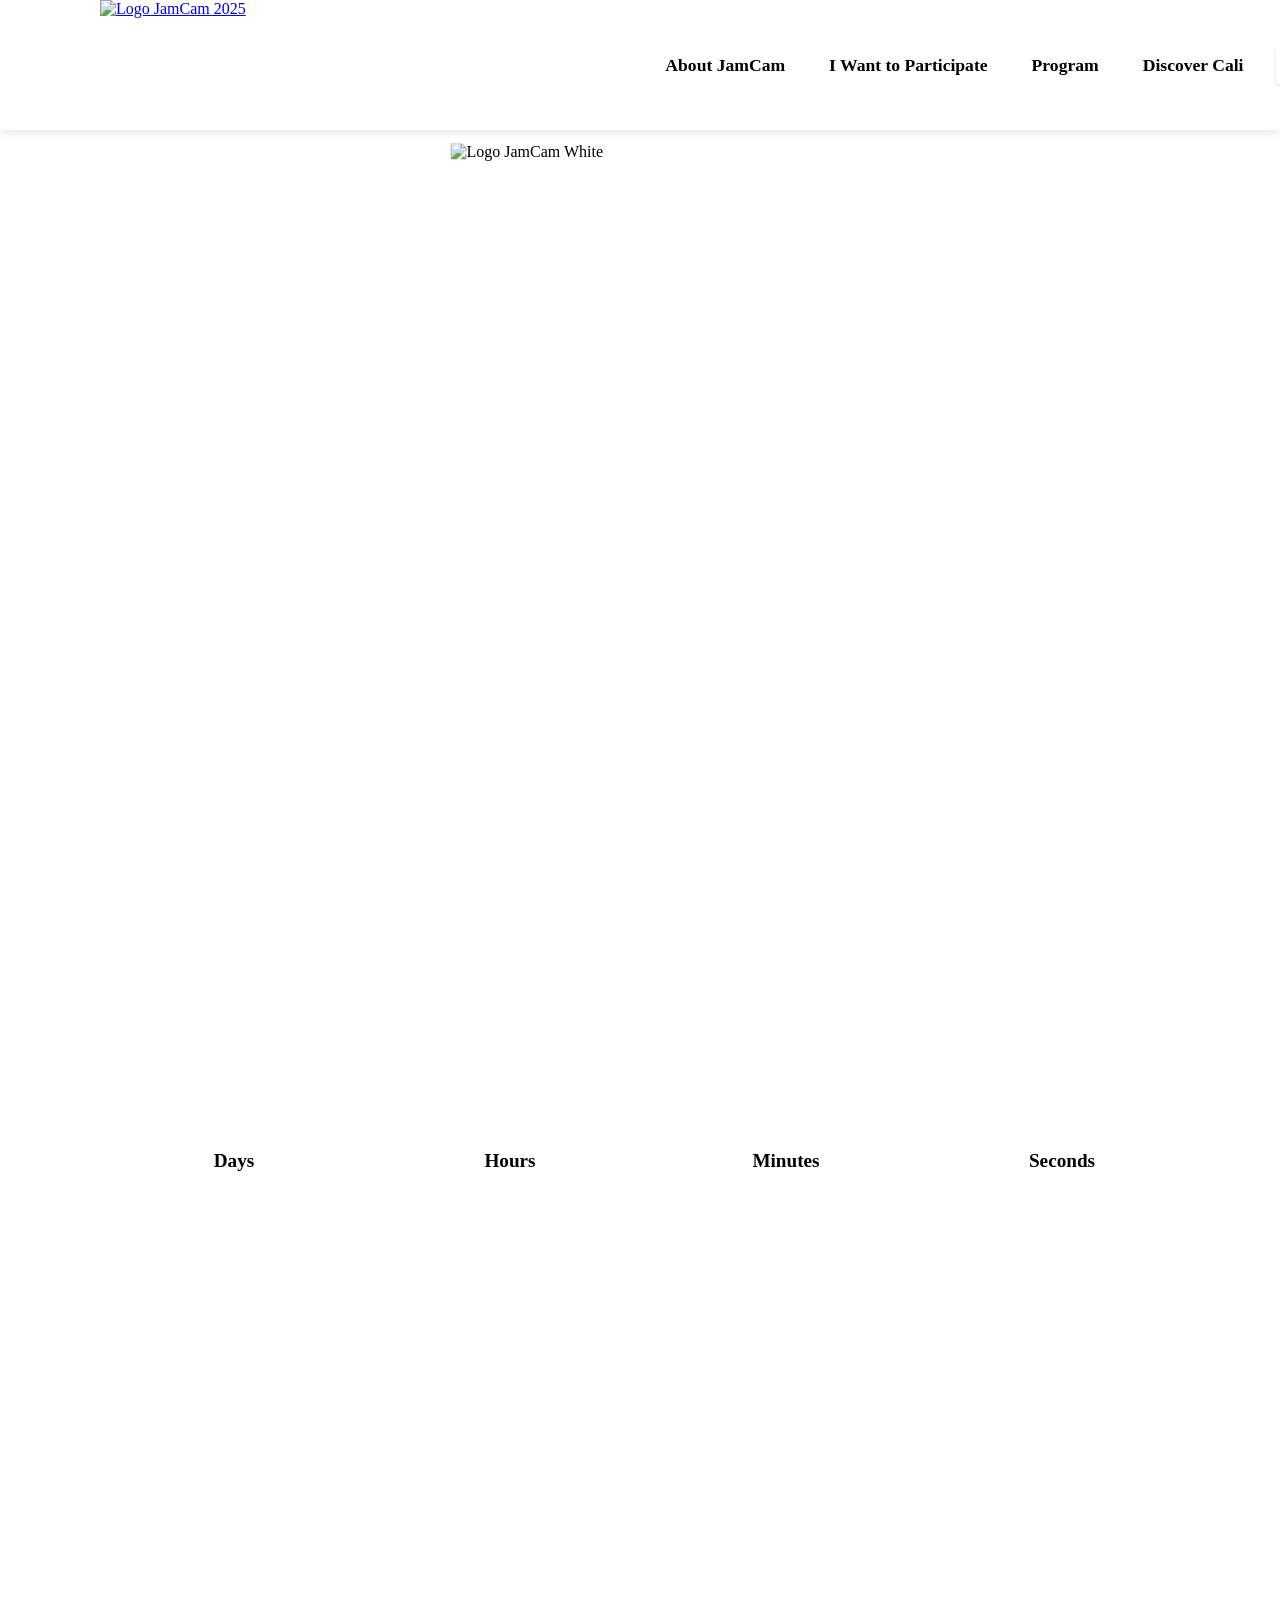
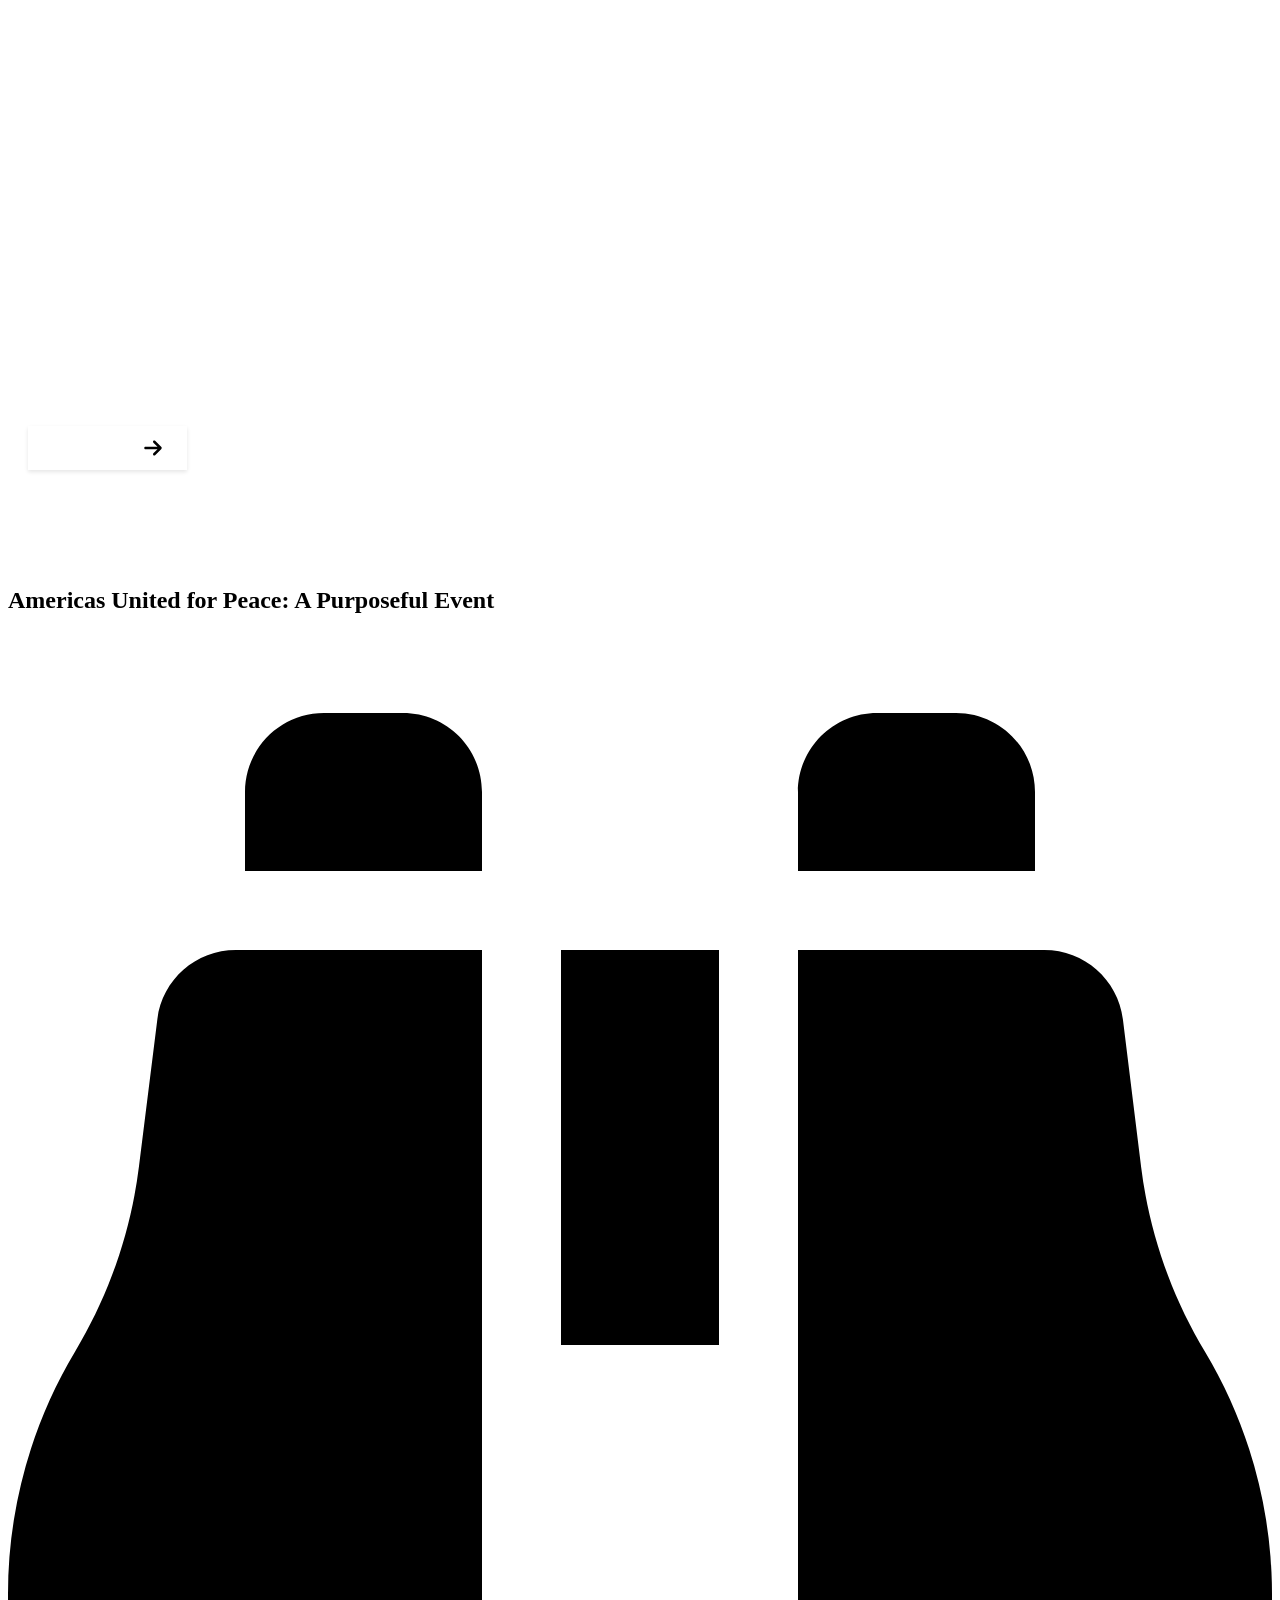
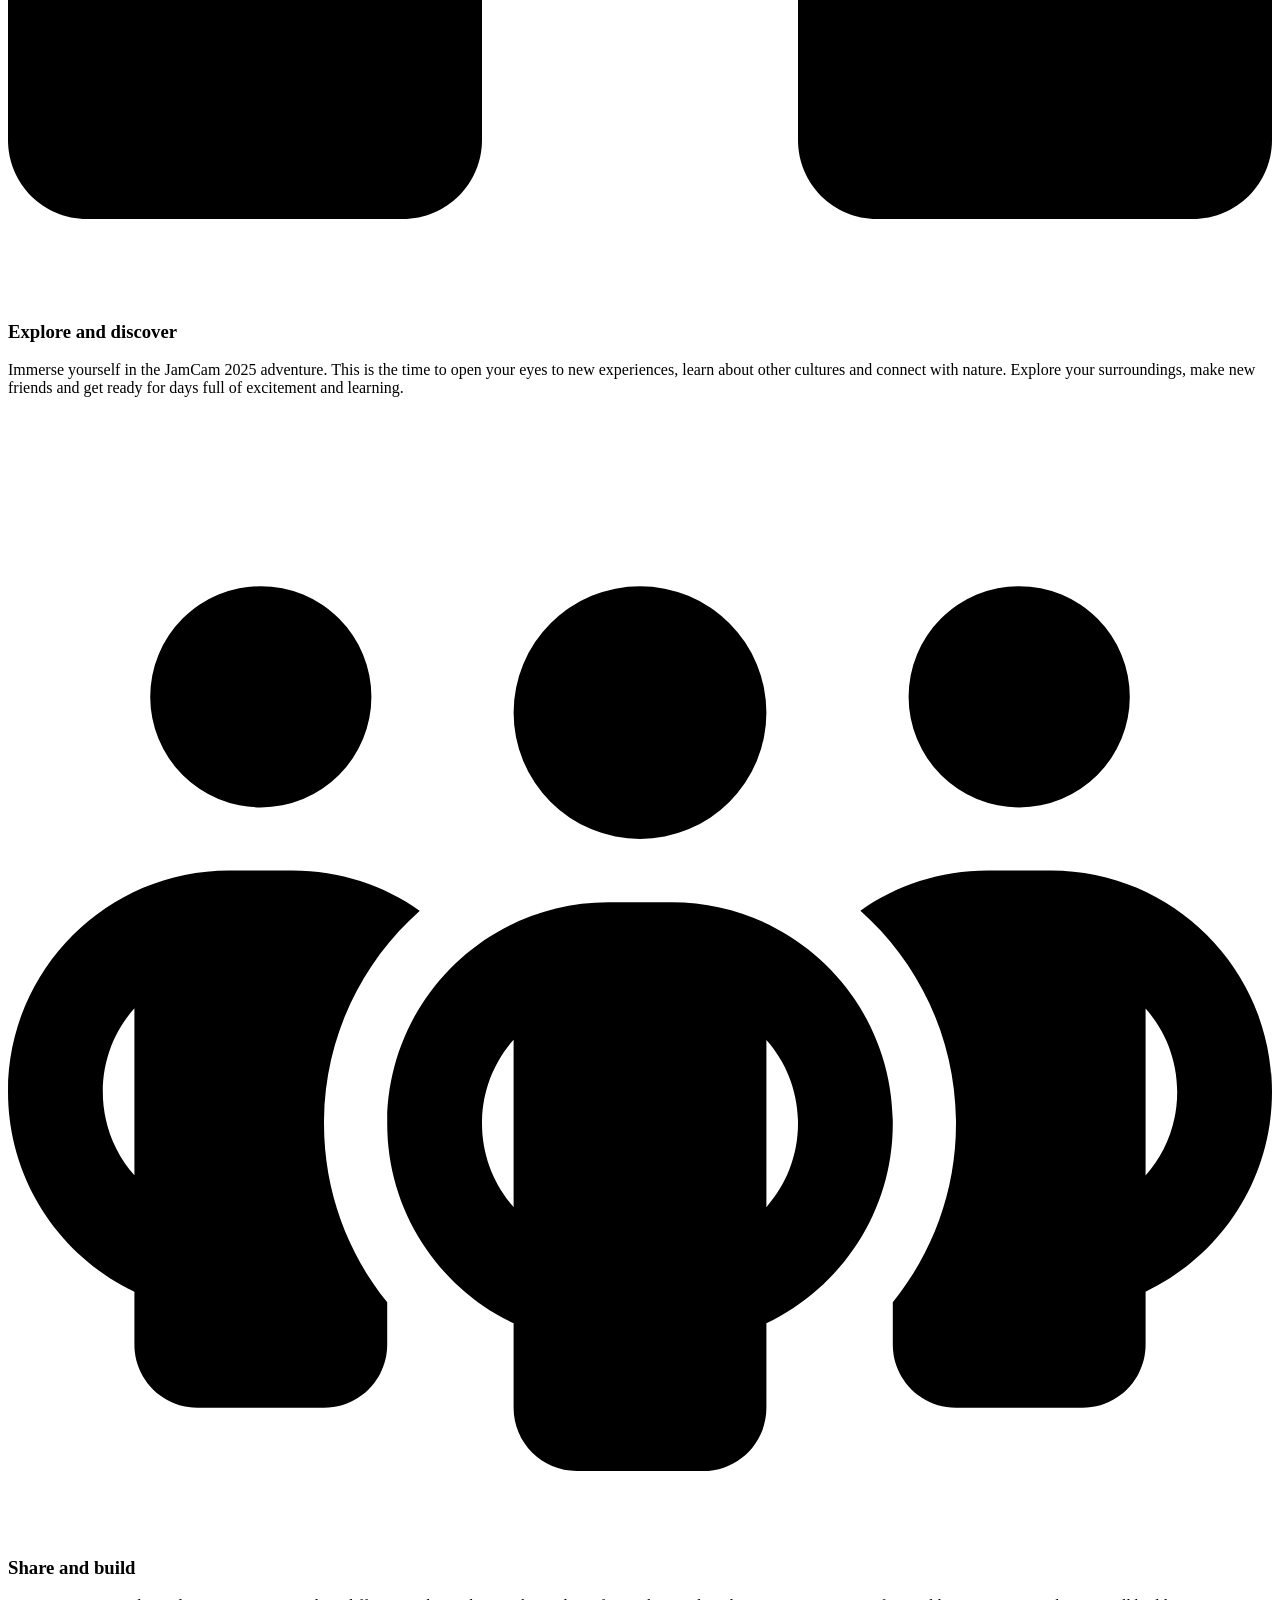
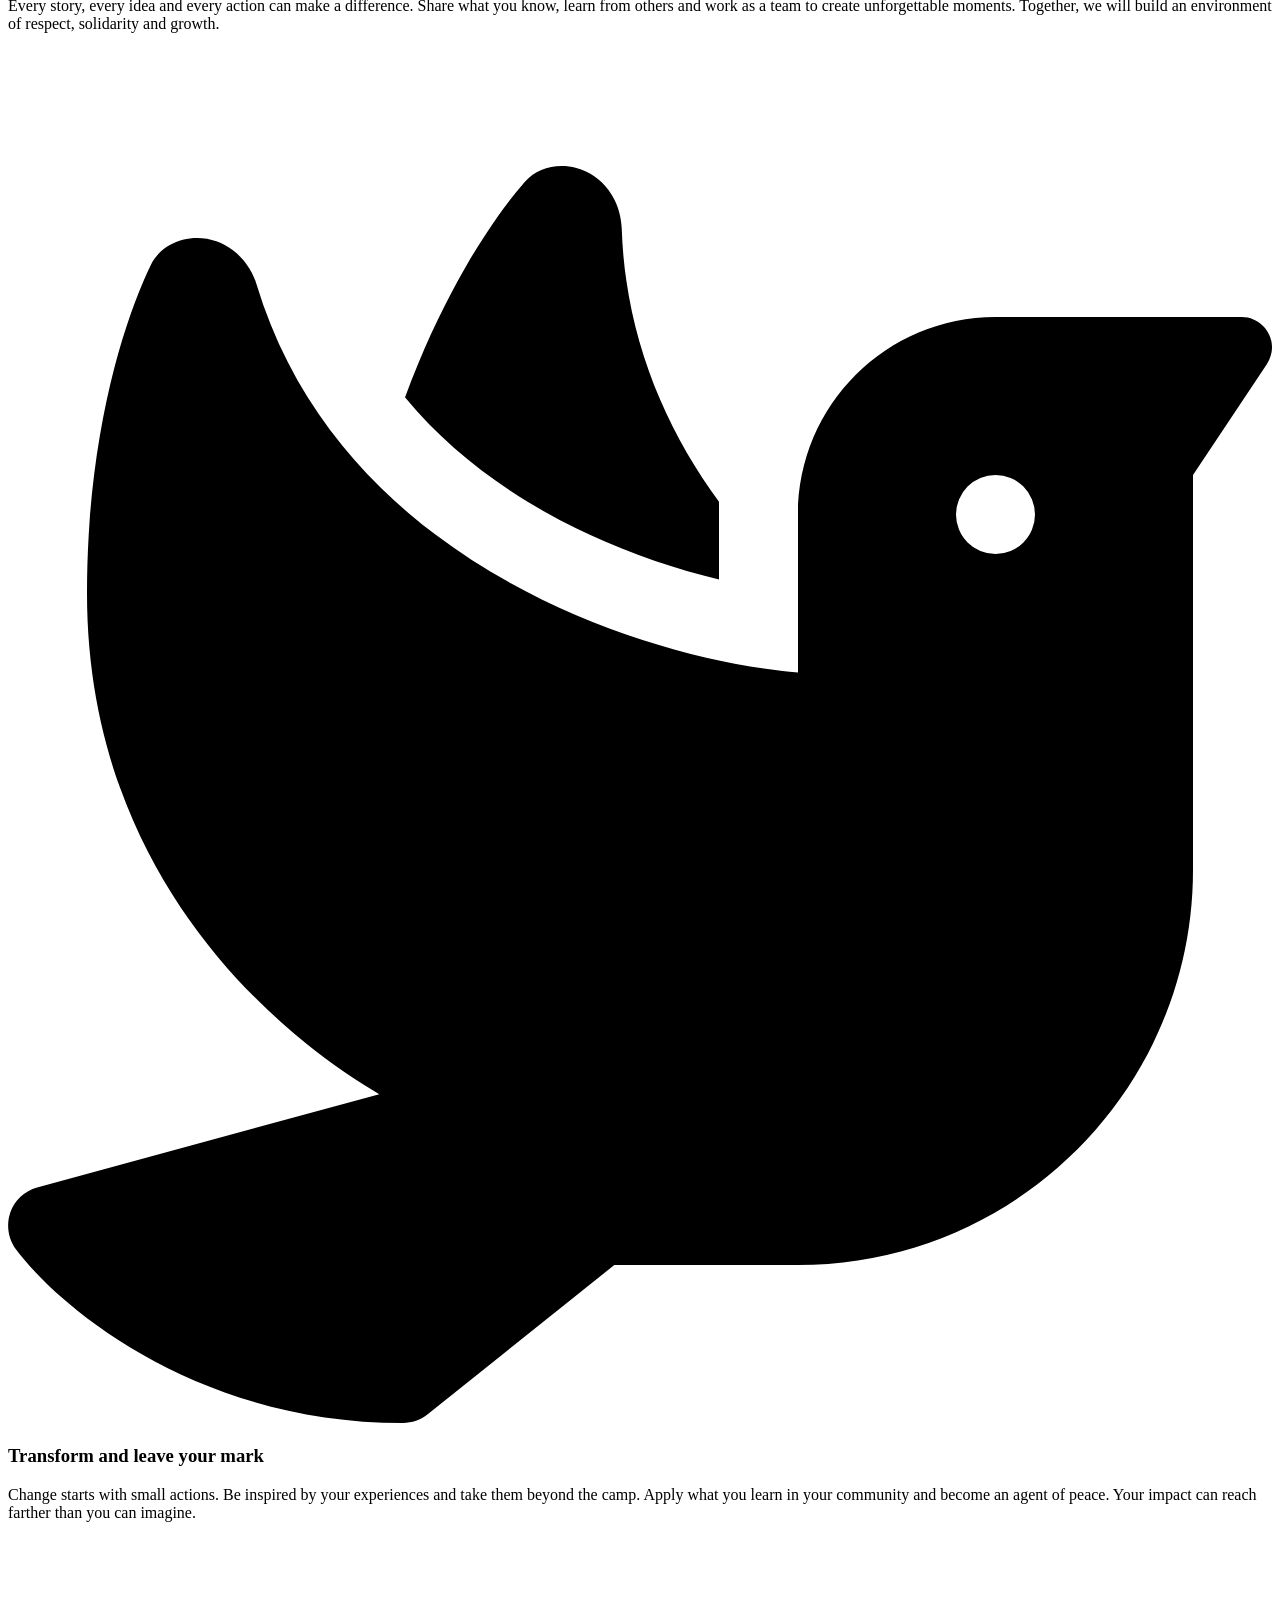
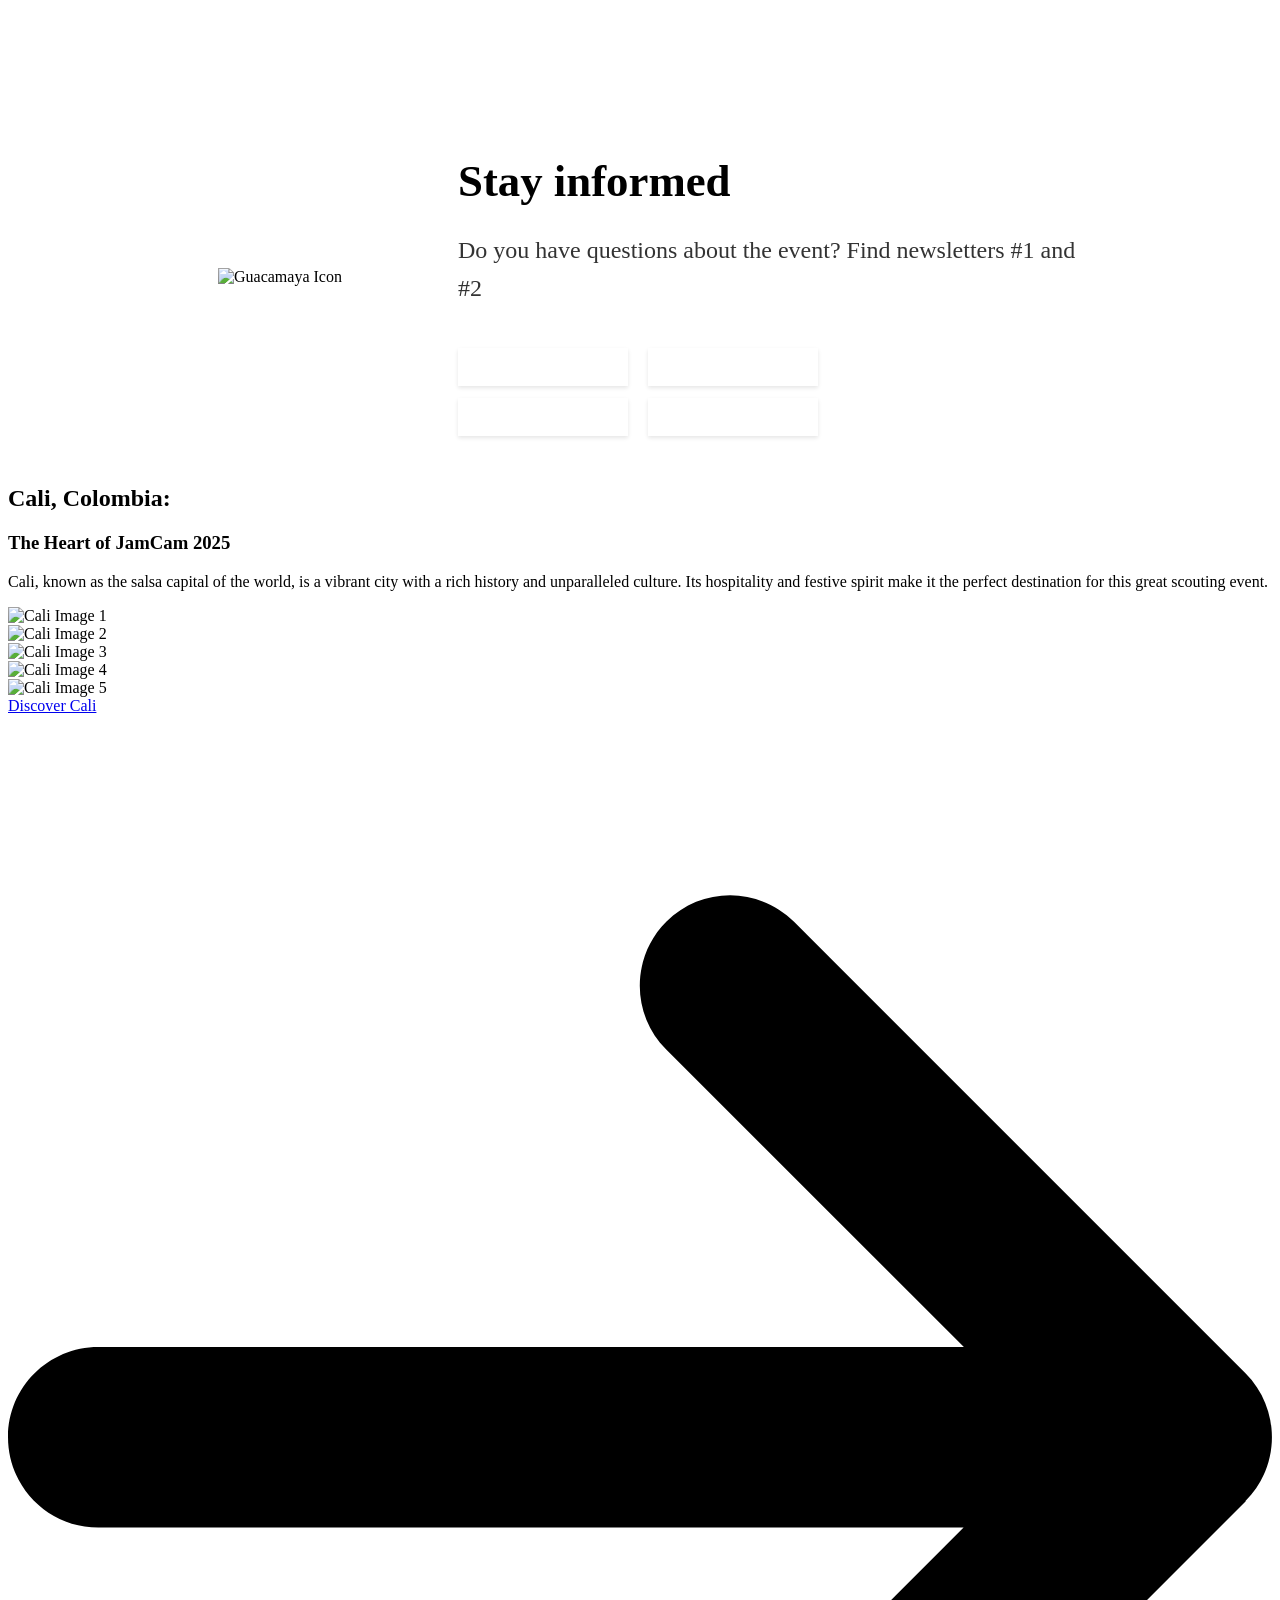
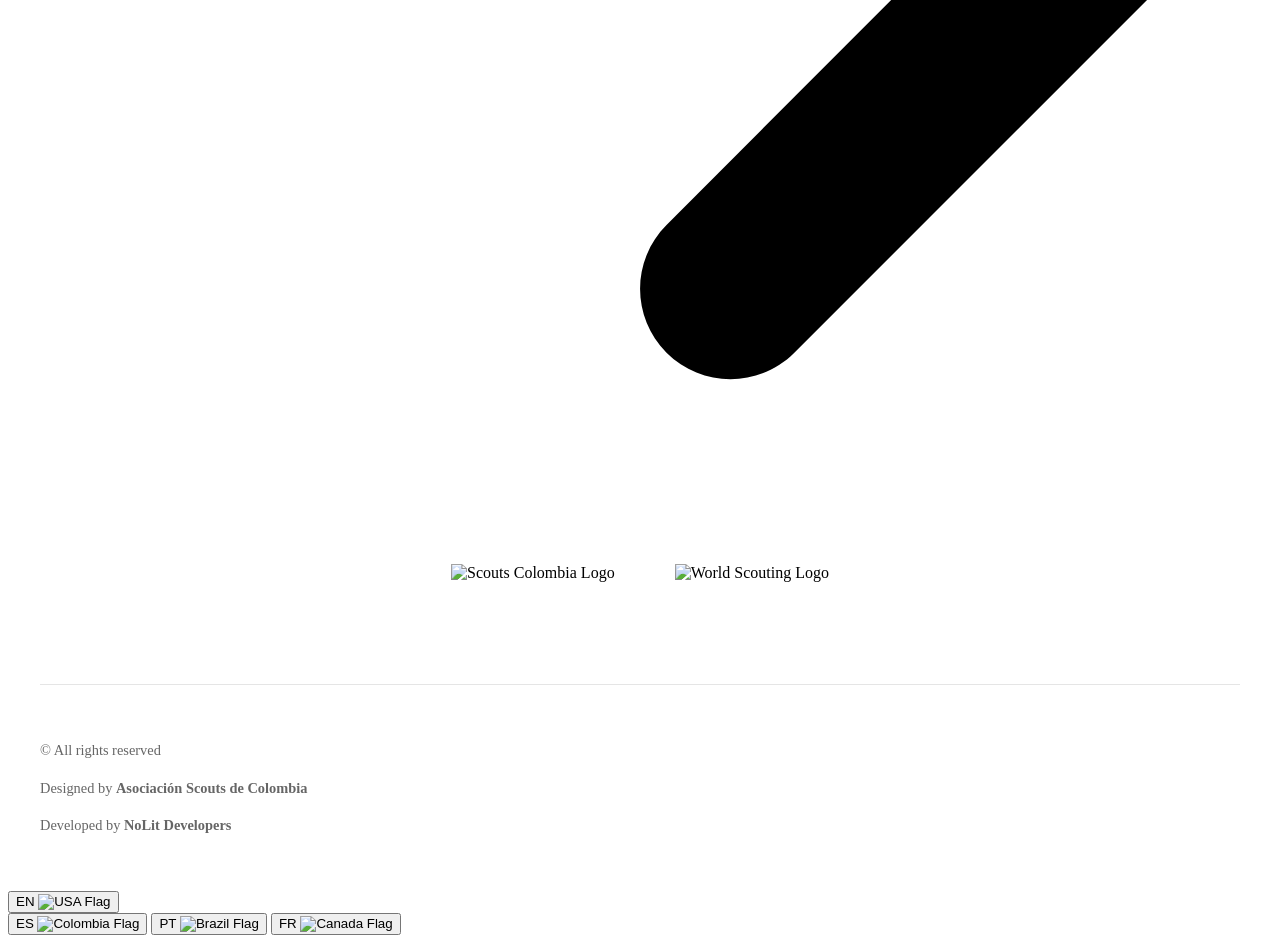
==== commit ac311950: "Feat: Subpágina -Acerca de JamCam- en todos los idiomas y con responsividad" ====
--- a/index.html
+++ b/index.html
@@ -8,10 +8,10 @@
     <meta name="description" content="Cali será el epicentro del escultismo con el JamCam 2025, del 26 de diciembre de 2025 al 2 de enero de 2026. Miles de jóvenes Scouts de América se unirán por la paz, la hermandad y la aventura.">
     
     <!-- Self-referencing canonical tag -->
-    <link rel="canonical" href="https://www.jamcam2025.com/es">
+    <link rel="canonical" href="https://www.jamcam2025.com/">
 
     <!-- Hreflang tags for multilingual SEO -->
-    <link rel="alternate" hreflang="es" href="https://www.jamcam2025.com/es">
+    <link rel="alternate" hreflang="es" href="https://www.jamcam2025.com/">
     <link rel="alternate" hreflang="en" href="https://www.jamcam2025.com/en">
     <link rel="alternate" hreflang="fr" href="https://www.jamcam2025.com/fr">
     <link rel="alternate" hreflang="pt" href="https://www.jamcam2025.com/pt">
@@ -50,7 +50,7 @@
     <link rel="stylesheet" href="../css/fonts.css">
 
     <!-- Open Graph Meta Tags -->
-    <meta property="og:url" content="https://www.jamcam2025.com/es">
+    <meta property="og:url" content="https://www.jamcam2025.com/">
     <meta property="og:type" content="website">
     <meta property="og:title" content="JamCam 2025 - Américas Unidas por la Paz | Cali, Colombia">
     <meta property="og:description" content="Cali será el epicentro del escultismo con el JamCam 2025, del 26 de diciembre de 2025 al 2 de enero de 2026. Miles de jóvenes Scouts de América se unirán por la paz, la hermandad y la aventura.">
@@ -64,7 +64,7 @@
     <meta name="twitter:card" content="summary_large_image">
     <meta name="twitter:site" content="@ScoutsColombia">
     <meta name="twitter:creator" content="@ScoutsColombia">
-    <meta property="twitter:url" content="https://www.jamcam2025.com/es">
+    <meta property="twitter:url" content="https://www.jamcam2025.com/">
     <meta name="twitter:title" content="JamCam 2025 - Américas Unidas por la Paz | Cali, Colombia">
     <meta name="twitter:description" content="Cali será el epicentro del escultismo con el JamCam 2025, del 26 de diciembre de 2025 al 2 de enero de 2026. Miles de jóvenes Scouts de América se unirán por la paz, la hermandad y la aventura.">
     <meta name="twitter:image" content="https://www.jamcam2025.com/assets/og-image.jpg">
@@ -108,12 +108,10 @@
                     </svg>
                 </button>
                 <ul class="navbar-menu">
-                    <li><a href="#acerca">Acerca de JamCam</a></li>
+                    <li><a href="/es/about.html">Acerca de JamCam</a></li>
                     <li><a href="#participar">Quiero Participar</a></li>
                     <li><a href="#programa">Programa</a></li>
-                    <li><a href="#recursos">Recursos</a></li>
-                    <li><a href="#redes">Redes</a></li>
-                    <li><a href="#contacto">Contacto</a></li>
+                    <li><a href="#conoce-cali">Conoce Cali</a></li>
                     <li><a href="#voluntarios" class="voluntarios-link">Voluntarios</a></li>
                 </ul>
             </div>
--- a/css/navbar.css
+++ b/css/navbar.css
@@ -0,0 +1,282 @@
+.navbar {
+    position: fixed;
+    top: 0;
+    left: 0;
+    width: 100vw;
+    height: var(--nav-height);
+    background-color: var(--background-color);
+    box-shadow: 0 2px 10px rgba(0, 0, 0, 0.1);
+    z-index: 1000;
+    overflow-x: hidden;
+}
+
+.navbar-container {
+    width: 100%;
+    padding: 0 100px;
+    margin: 0 auto;
+    height: 100%;
+    display: flex;
+    align-items: center;
+    justify-content: space-between;
+}
+
+.navbar-logo {
+    flex-shrink: 0;
+    height: 130px;
+    width: auto;
+}
+
+.navbar-logo img {
+    height: 130px;
+    width: auto;
+    object-fit: contain;
+}
+
+.navbar-menu {
+    display: none;
+}
+
+.navbar-menu {
+    display: flex;
+    list-style: none;
+    gap: 20px;
+    margin: 0;
+    padding: 0;
+    justify-content: flex-end;
+    align-items: center;
+    display: hide;
+}
+
+.navbar-menu li {
+    margin: 0;
+    padding: 0;
+}
+
+.navbar-menu a {
+    text-decoration: none;
+    color: var(--text-color);
+    font-weight: 600;
+    font-size: 1.1rem;
+    padding: 8px 12px;
+    display: block;
+    white-space: nowrap;
+    position: relative;
+    transition: transform 0.3s ease;
+}
+
+.navbar-menu a::after {
+    content: '';
+    position: absolute;
+    width: 0;
+    height: 2px;
+    bottom: 0;
+    left: 50%;
+    transition: all 0.3s ease;
+    transform: translateX(-50%);
+}
+
+/* Different colors for each menu item */
+.navbar-menu li:nth-child(1) a::after {
+    background-color: var(--purple);
+}
+
+.navbar-menu li:nth-child(2) a::after {
+    background-color: var(--green);
+}
+
+.navbar-menu li:nth-child(3) a::after {
+    background-color: var(--orange);
+}
+
+.navbar-menu li:nth-child(4) a::after {
+    background-color: var(--pink);
+}
+
+.navbar-menu li:nth-child(5) a::after {
+    background-color: var(--yellow);
+}
+
+.navbar-menu li:nth-child(6) a::after {
+    background-color: var(--red);
+}
+
+.navbar-menu a:hover {
+    transform: translateY(-2px);
+}
+
+.navbar-menu a:hover::after {
+    width: calc(100% - 24px);
+}
+
+.navbar-menu .voluntarios-link {
+    background-color: var(--orange);
+    font-size: 1.1rem;
+    font-weight: 700;
+    line-height: 1.3em;
+    fill: #FFFFFF;
+    color: #FFFFFF;
+    border: 5px solid var(--orange);
+    border-radius: 0px;
+    padding: 8px 12px;
+    white-space: nowrap;
+    transform-origin: center;
+    transition: all 0.3s ease;
+    box-shadow: 0 2px 4px rgba(0, 0, 0, 0.1);
+}
+
+.navbar-menu .voluntarios-link:hover {
+    transform: scale(1.05);
+    box-shadow: 0 4px 8px rgba(0, 0, 0, 0.2);
+}
+
+.navbar-menu .voluntarios-link::after {
+    display: none;
+}
+
+.navbar-toggle {
+    display: none;
+    background: none;
+    border: none;
+    cursor: pointer;
+    padding: 10px;
+}
+
+.hamburger-icon {
+    width: 24px;
+    height: 24px;
+    fill: var(--orange);
+}
+
+@media (max-width: 1200px) {
+    .navbar {
+        height: var(--nav-height-mobile);
+        width: 100vw;
+    }
+
+    .navbar-container {
+        max-width: 100%;
+        padding: 0 20px;
+        position: relative;
+    }
+
+    .navbar-logo {
+        height: auto;
+    }
+
+    .navbar-logo img {
+        height: 80px;
+    }
+
+    .navbar-toggle {
+        display: block;
+        order: 1;
+        position: absolute;
+        right: 20px;
+        top: 50%;
+        transform: translateY(-50%);
+    }
+
+    .navbar-menu {
+        display: flex;
+        position: fixed;
+        top: var(--nav-height-mobile);
+        left: 0;
+        right: 0;
+        width: 100vw;
+        background-color: var(--background-color);
+        flex-direction: column;
+        align-items: center;
+        padding: 15px 0;
+        gap: 10px;
+        box-shadow: 0 2px 10px rgba(0, 0, 0, 0.1);
+        opacity: 0;
+        visibility: hidden;
+        transform: translateY(-20px);
+        transition: all 0.3s ease-in-out;
+        pointer-events: none;
+    }
+
+    .navbar-menu.active {
+        opacity: 1;
+        visibility: visible;
+        transform: translateY(0);
+        pointer-events: auto;
+    }
+
+    .navbar-menu li {
+        width: 100%;
+        text-align: center;
+        opacity: 0;
+        transform: translateY(-10px);
+        transition: all 0.3s ease-in-out;
+    }
+
+    .navbar-menu.active li {
+        opacity: 1;
+        transform: translateY(0);
+    }
+
+    .navbar-menu li:nth-child(1) { transition-delay: 0.05s; }
+    .navbar-menu li:nth-child(2) { transition-delay: 0.1s; }
+    .navbar-menu li:nth-child(3) { transition-delay: 0.15s; }
+    .navbar-menu li:nth-child(4) { transition-delay: 0.2s; }
+    .navbar-menu li:nth-child(5) { transition-delay: 0.25s; }
+    .navbar-menu li:nth-child(6) { transition-delay: 0.3s; }
+    .navbar-menu li:nth-child(7) { transition-delay: 0.35s; }
+
+    .navbar-menu a {
+        padding: 12px 15px;
+        font-size: 1.1rem;
+        font-weight: 500;
+    }
+
+    .navbar-menu .voluntarios-link {
+        background-color: transparent;
+        font-size: 1.1rem;
+        font-weight: 500;
+        line-height: normal;
+        color: var(--text-color);
+        border: none;
+        padding: 12px 15px;
+    }
+
+    .navbar-menu a:hover {
+        transform: none;
+    }
+
+    .navbar-menu a::after {
+        display: none;
+    }
+
+    .navbar-menu .voluntarios-link:hover {
+        transform: none;
+        box-shadow: none;
+    }
+}
+
+@media (max-width: 768px) {
+    .navbar-container {
+        padding: 0 15px;
+    }
+
+    .navbar-toggle {
+        right: 15px;
+    }
+
+    .navbar-menu {
+        padding: 10px 0;
+        gap: 5px;
+    }
+
+    .navbar-menu a {
+        padding: 8px 15px;
+        font-size: 0.95rem;
+        font-weight: 400;
+    }
+
+    .navbar-menu .voluntarios-link {
+        font-size: 0.95rem;
+        font-weight: 400;
+        padding: 8px 15px;
+    }
+}
--- a/css/newsletter-section.css
+++ b/css/newsletter-section.css
@@ -120,9 +120,6 @@
     border-color: var(--pink);
 }
 
-
-
-
 .register-btn:hover {
     transform: scale(1.05);
     box-shadow: 0 4px 8px rgba(0, 0, 0, 0.2);
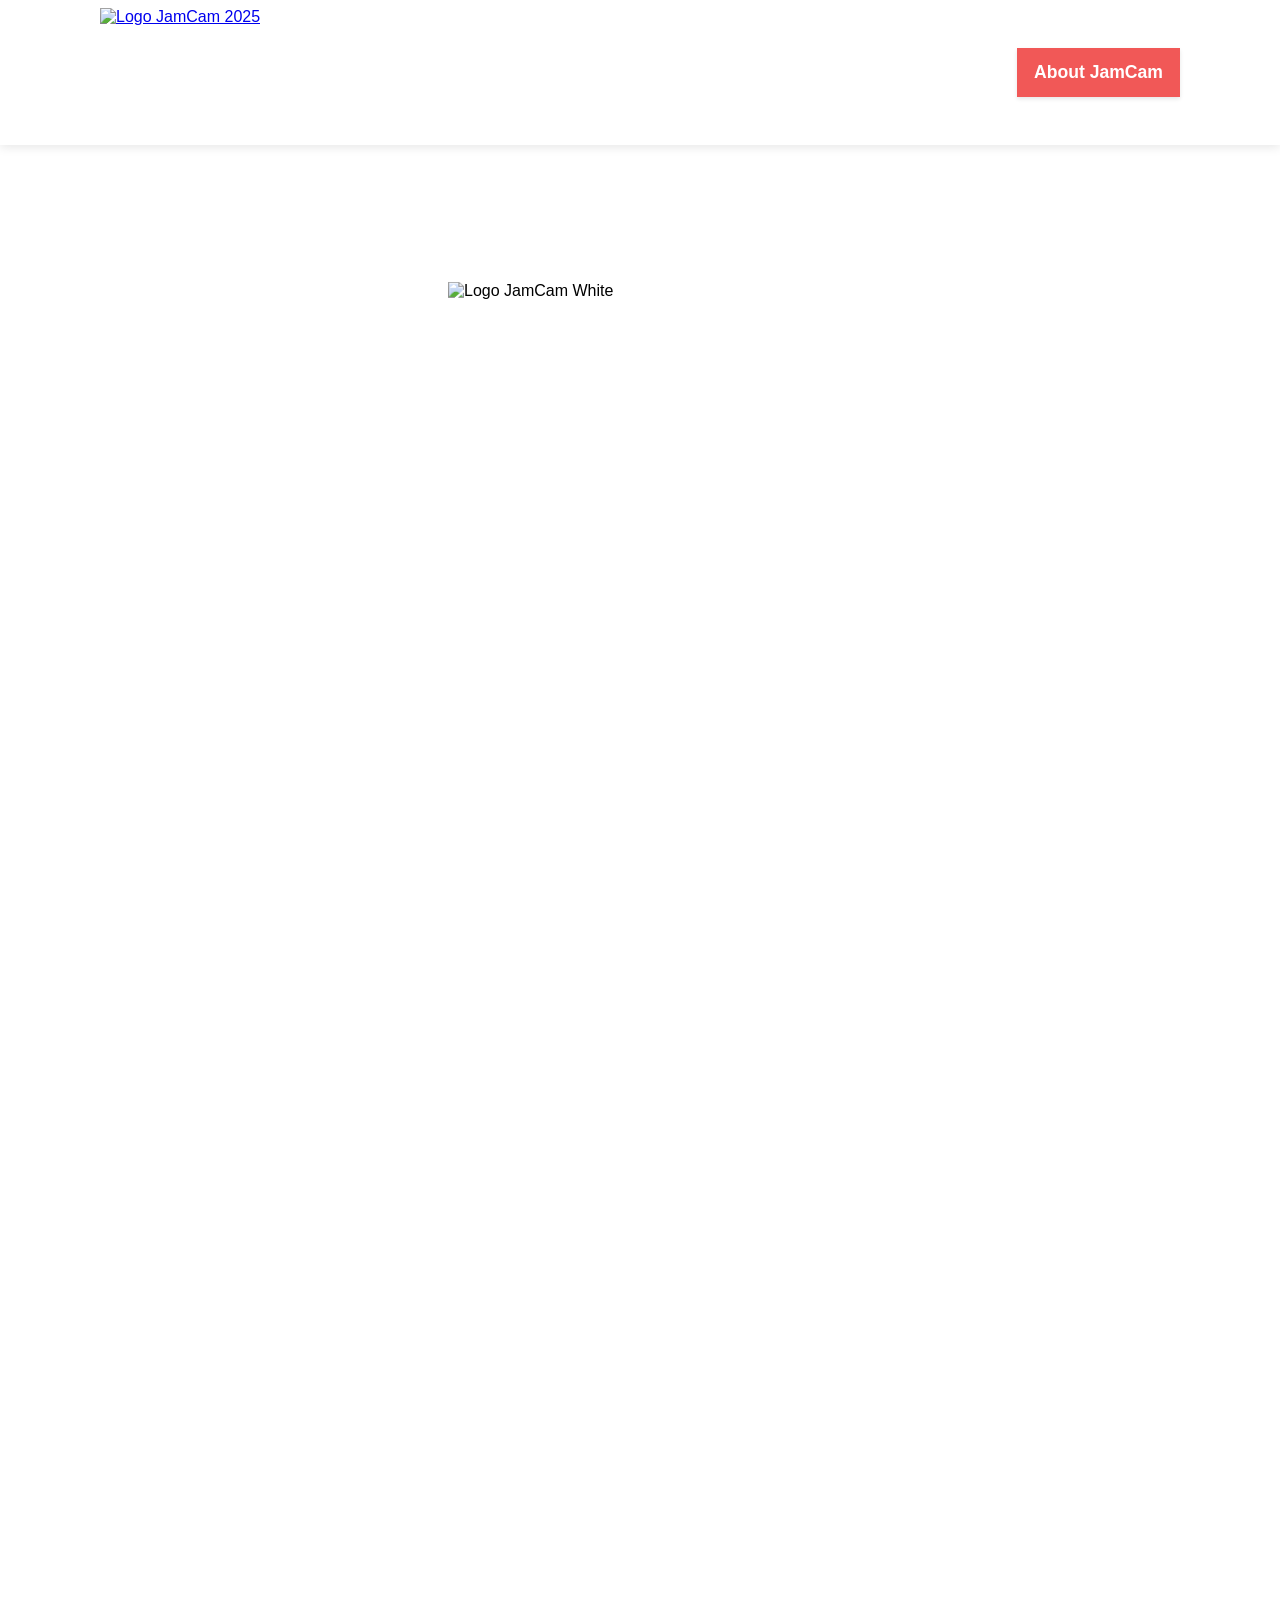
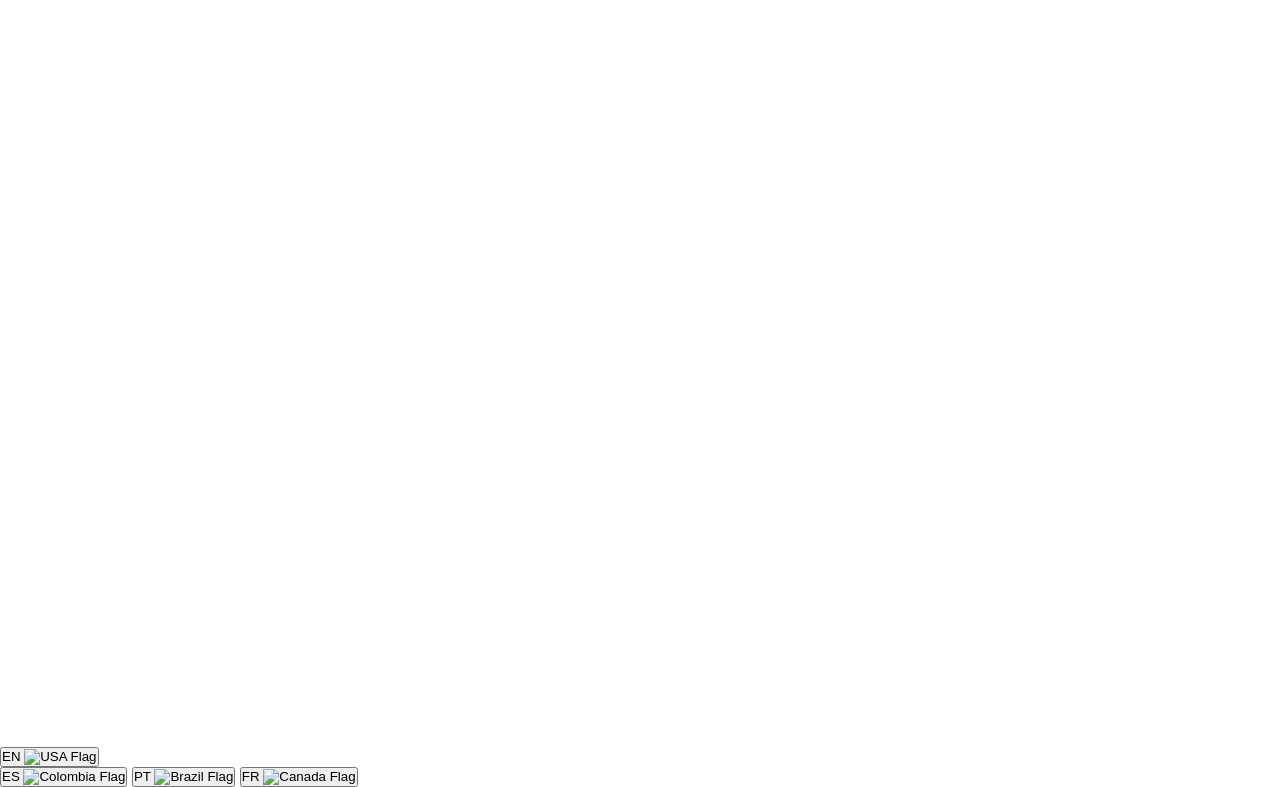
==== commit c7c30cf3: "Fix: Adjusted navbars and animations in all pages" ====
--- a/index.html
+++ b/index.html
@@ -108,11 +108,7 @@
                     </svg>
                 </button>
                 <ul class="navbar-menu">
-                    <li><a href="/es/about.html">Acerca de JamCam</a></li>
-                    <li><a href="#participar">Quiero Participar</a></li>
-                    <li><a href="#programa">Programa</a></li>
-                    <li><a href="#conoce-cali">Conoce Cali</a></li>
-                    <li><a href="#voluntarios" class="voluntarios-link">Voluntarios</a></li>
+                    <li><a href="/es/about.html" class="voluntarios-link">Acerca de JamCam</a></li>
                 </ul>
             </div>
         </nav>
@@ -171,7 +167,7 @@
                         <p>El JamCam 2025 no es solo un evento, es una experiencia transformadora donde miles de jóvenes de toda América se reunirán para celebrar la hermandad, la diversidad y la aventura. A través de actividades diseñadas para promover la inclusión, la sostenibilidad y la paz, este evento marcará un antes y un después en la vida de cada participante.</p>
                     </div>
                     <div class="text-row fade-up">
-                        <a href="#" class="ver-mas-btn">
+                        <a href="/es/about.html" class="ver-mas-btn">
                             Ver más
                             <svg xmlns="http://www.w3.org/2000/svg" viewBox="0 0 448 512"><path d="M438.6 278.6c12.5-12.5 12.5-32.8 0-45.3l-160-160c-12.5-12.5-32.8-12.5-45.3 0s-12.5 32.8 0 45.3L338.8 224 32 224c-17.7 0-32 14.3-32 32s14.3 32 32 32l306.7 0L233.4 393.4c-12.5 12.5-12.5 32.8 0 45.3s32.8 12.5 45.3 0l160-160z"/></svg>
                         </a>
--- a/css/navbar.css
+++ b/css/navbar.css
@@ -168,89 +168,37 @@
     }
 
     .navbar-toggle {
-        display: block;
-        order: 1;
-        position: absolute;
-        right: 20px;
-        top: 50%;
-        transform: translateY(-50%);
+        display: none;
     }
 
     .navbar-menu {
         display: flex;
-        position: fixed;
-        top: var(--nav-height-mobile);
-        left: 0;
-        right: 0;
-        width: 100vw;
-        background-color: var(--background-color);
-        flex-direction: column;
+        position: static;
+        width: auto;
+        background-color: transparent;
+        flex-direction: row;
         align-items: center;
-        padding: 15px 0;
+        padding: 0;
         gap: 10px;
-        box-shadow: 0 2px 10px rgba(0, 0, 0, 0.1);
-        opacity: 0;
-        visibility: hidden;
-        transform: translateY(-20px);
-        transition: all 0.3s ease-in-out;
-        pointer-events: none;
-    }
-
-    .navbar-menu.active {
+        box-shadow: none;
         opacity: 1;
         visibility: visible;
-        transform: translateY(0);
+        transform: none;
         pointer-events: auto;
     }
 
     .navbar-menu li {
-        width: 100%;
-        text-align: center;
-        opacity: 0;
-        transform: translateY(-10px);
-        transition: all 0.3s ease-in-out;
-    }
-
-    .navbar-menu.active li {
-        opacity: 1;
-        transform: translateY(0);
-    }
-
-    .navbar-menu li:nth-child(1) { transition-delay: 0.05s; }
-    .navbar-menu li:nth-child(2) { transition-delay: 0.1s; }
-    .navbar-menu li:nth-child(3) { transition-delay: 0.15s; }
-    .navbar-menu li:nth-child(4) { transition-delay: 0.2s; }
-    .navbar-menu li:nth-child(5) { transition-delay: 0.25s; }
-    .navbar-menu li:nth-child(6) { transition-delay: 0.3s; }
-    .navbar-menu li:nth-child(7) { transition-delay: 0.35s; }
-
-    .navbar-menu a {
-        padding: 12px 15px;
-        font-size: 1.1rem;
-        font-weight: 500;
+        display: none;
+    }
+
+    .navbar-menu li:last-child {
+        display: block;
     }
 
     .navbar-menu .voluntarios-link {
-        background-color: transparent;
-        font-size: 1.1rem;
-        font-weight: 500;
-        line-height: normal;
-        color: var(--text-color);
-        border: none;
-        padding: 12px 15px;
-    }
-
-    .navbar-menu a:hover {
-        transform: none;
-    }
-
-    .navbar-menu a::after {
-        display: none;
-    }
-
-    .navbar-menu .voluntarios-link:hover {
-        transform: none;
-        box-shadow: none;
+        margin-left: auto;
+        padding: 8px 12px;
+        font-size: 1rem;
     }
 }
 
--- a/css/styles.css
+++ b/css/styles.css
@@ -0,0 +1,105 @@
+:root {
+    --purple: #622599;
+    --orange: #F15857;
+    --pink: #F499C1;
+    --yellow: #FCB813;
+    --green: #0094B4;
+    --red: #c72528;
+    --background-color: #fff;
+    --nav-height: 145px;
+    --nav-height-mobile: 98px;
+}
+
+* {
+    margin: 0;
+    padding: 0;
+    box-sizing: border-box;
+}
+
+html, body {
+    overflow-x: hidden;
+    width: 100%;
+    position: relative;
+}
+
+body {
+    font-family: 'Noto Sans', sans-serif;
+}
+
+img {
+    max-width: 100%;
+    height: auto;
+}
+
+/* Scroll Animation Classes */
+.fade-up {
+    opacity: 0;
+    transform: translateY(20px);
+    transition: all 0.4s cubic-bezier(0.4, 0, 0.2, 1);
+}
+
+.fade-up.active {
+    opacity: 1;
+    transform: translateY(0);
+}
+
+.fade-in {
+    opacity: 0;
+    transition: opacity 0.4s cubic-bezier(0.4, 0, 0.2, 1);
+}
+
+.fade-in.active {
+    opacity: 1;
+}
+
+.slide-in-left {
+    opacity: 0;
+    transform: translateX(-30px);
+    transition: all 0.4s cubic-bezier(0.4, 0, 0.2, 1);
+}
+
+.slide-in-left.active {
+    opacity: 1;
+    transform: translateX(0);
+}
+
+.slide-in-right {
+    opacity: 0;
+    transform: translateX(30px);
+    transition: all 0.4s cubic-bezier(0.4, 0, 0.2, 1);
+}
+
+.slide-in-right.active {
+    opacity: 1;
+    transform: translateX(0);
+}
+
+.scale-up {
+    opacity: 0;
+    transform: scale(0.95);
+    transition: all 0.4s cubic-bezier(0.4, 0, 0.2, 1);
+}
+
+.scale-up.active {
+    opacity: 1;
+    transform: scale(1);
+}
+
+/* Add stagger delays for multiple items */
+.stagger-animation > * {
+    opacity: 0;
+    transform: translateY(20px);
+    transition: all 0.4s cubic-bezier(0.4, 0, 0.2, 1);
+}
+
+.stagger-animation > *:nth-child(1) { transition-delay: 0.05s; }
+.stagger-animation > *:nth-child(2) { transition-delay: 0.1s; }
+.stagger-animation > *:nth-child(3) { transition-delay: 0.15s; }
+.stagger-animation > *:nth-child(4) { transition-delay: 0.2s; }
+.stagger-animation > *:nth-child(5) { transition-delay: 0.25s; }
+
+.stagger-animation > *.active {
+    opacity: 1;
+    transform: translateY(0);
+}
+
